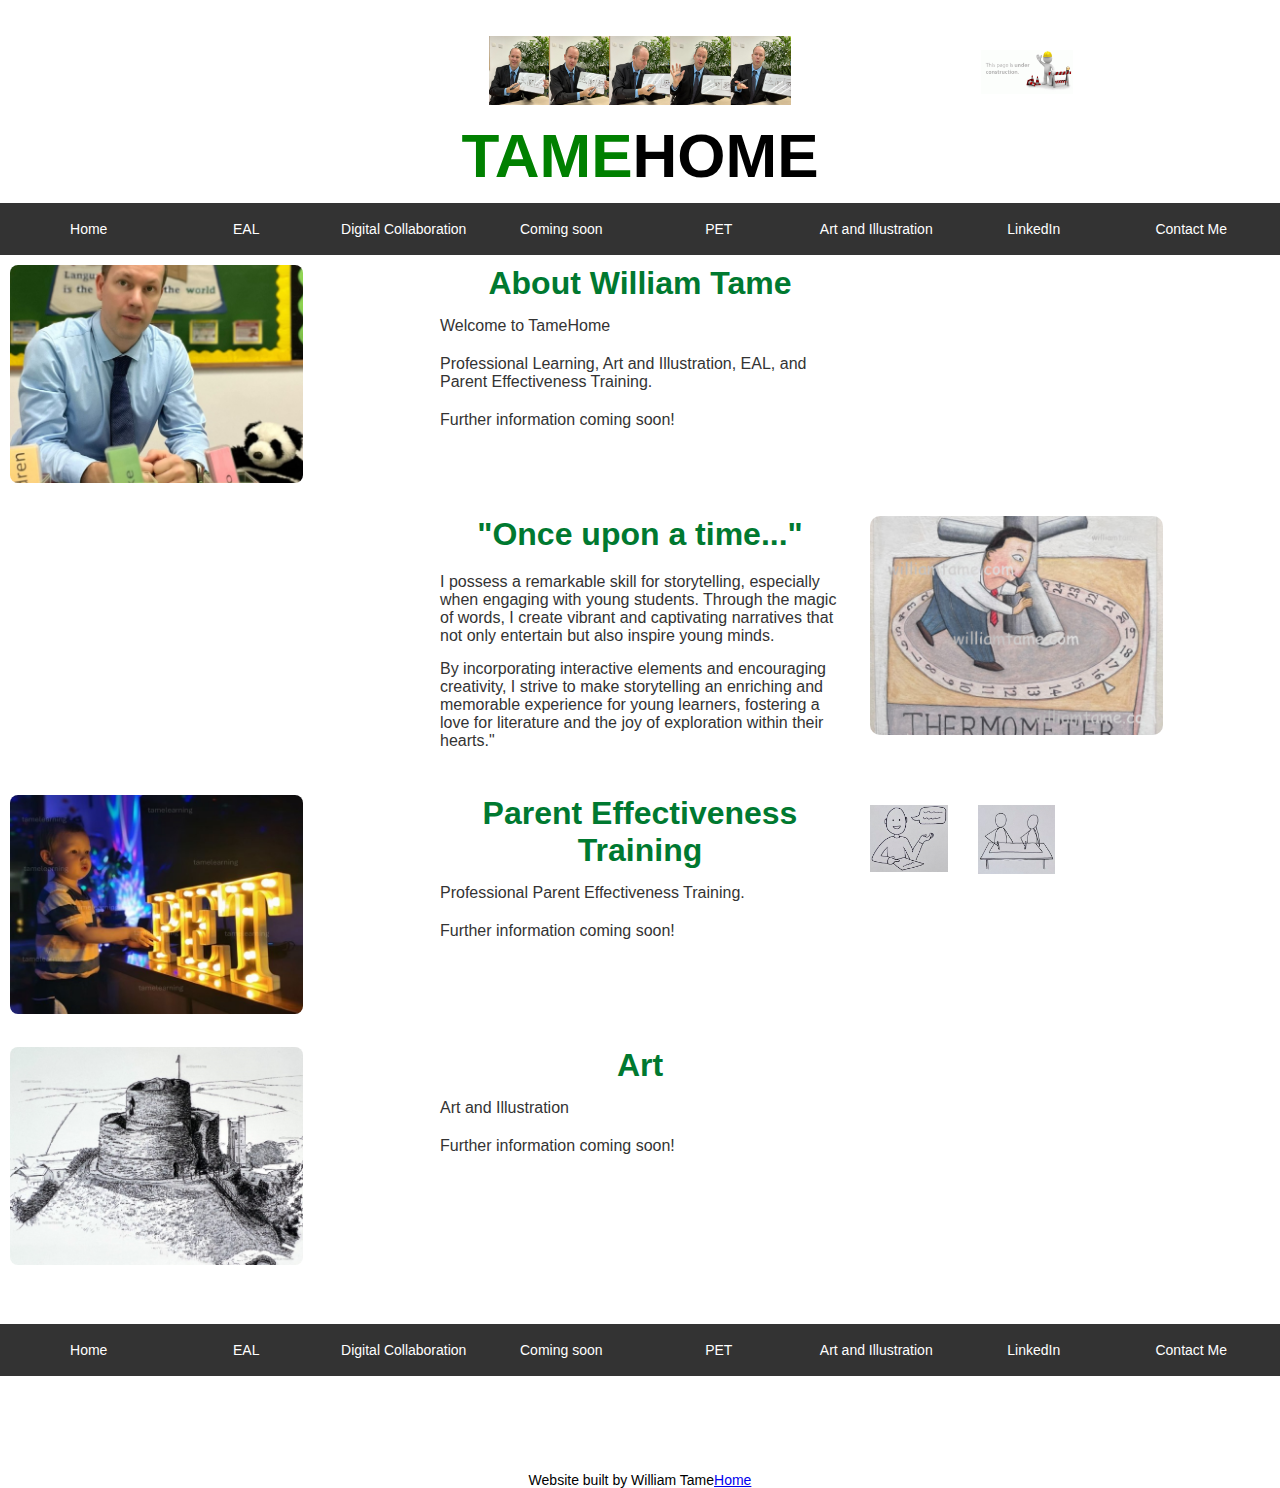
==== index.html @ 010ba0e1 "commit main" ====
<!DOCTYPE html>
<html lang="en">
<head>
  <meta name="viewport" content="width=device-width, initial-scale=1.0">
  <link rel="stylesheet" href="styles.css">
  <title>TameHome</title>
</head>
<body>
  <div class="container">
<p class="page-heading">Welcome</p>
    <div class="grid-container">

      <!-- Image covering three columns -->
      <div class="grid-item image-item1">
      <img src="images/Tame storytelling 1.png" alt="William Tame logo">
      </div>
      
      <!-- Image covering two columns -->
      <div class="grid-item image-item2">
        <img src="images/page under construction 2.gif" alt="Image Description">
      </div>

      <!-- Merged text covering three columns -->
        <div class="grid-item text-mergetitle">
            <p data-first-four="TAME" data-last-four="HOME" class="colorful-text"></p>
          </div>
      </div>
    </div>

    <nav class="navbar">
      <a href="#">Home</a>
      <a href="https://tamelearning.com">EAL</a>
      <a href="https://tamelearning.com">Digital Collaboration</a>
      <a href="#">Coming soon</a>
      <a href="https://tamehome.com/pet.html">PET</a>
      <a href="https://williamtame.com">Art and Illustration</a>
      <a href="https://www.linkedin.com/in/william-tame-b440451b2/">LinkedIn</a>
      <a href="#">Contact Me</a>
    </nav>

<div class="second-grid-container">

        <!-- Image covering the first three columns -->
  <div class="grid-item image-cover" style="grid-column: span 3;">
    <img src="images/tamepuppet2.JPG" alt="Image Description">
</div>

  <!-- New grid item for heading and paragraph -->
  <div class="grid-item text-content">
  <h2>About William Tame</h2>
    <p>Welcome to TameHome</p>
    <p>Professional Learning, Art and Illustration, EAL, and Parent Effectiveness Training.</p>
    <p>Further information coming soon!</p>
  </div>

  <!-- New grid item for paragraph spanning items 9 to 13 -->
  <div class="grid-item text-content2">
    <h2>"Once upon a time..."</h2>
    <p>I possess a remarkable skill for storytelling, especially when engaging with young students. Through the magic of words, I create vibrant and captivating narratives that not only entertain but also inspire young minds.</p>
    <p>By incorporating interactive elements and encouraging creativity, I strive to make storytelling an enriching and memorable experience for young learners, fostering a love for literature and the joy of exploration within their hearts."</p>
  </div>
  <!-- Merged grid item for image in items 14, 15, and 16 -->
    <div class="grid-item merged-image" style="grid-column: span 3;">
    <img src="images/sample thermometer.png" alt="Merged Image">
    </div>

              <!-- Image covering the first three columns -->
    <div class="grid-item image-cover" style="grid-column: span 3;">
        <img src="images/PET glow with text.jpg" alt="Image Description">
    </div>
        <!-- New grid item for heading and paragraph -->
    <div class="grid-item text-content">
        <h2>Parent Effectiveness Training</h2>
          <p>Professional Parent Effectiveness Training.</p>
          <p>Further information coming soon!</p>
    </div>

      <div class="grid-item small-image"><a href="https://williamtame.com"><img src="images/image 4.png" alt="Small Image 1"></a></div>
      <div class="grid-item small-image"><a href="https://williamtame.com"><img src="images/image 1.png" alt="Small Image 1"></a></div>

        <!-- Image covering the first three columns -->
        <div class="grid-item image-cover" style="grid-column: span 3;">
            <img src="images/Castle 1.jpg" alt="Castle 1">
        </div>
          <!-- New grid item for heading and paragraph -->
        <div class="grid-item text-content">
          <h2>Art</h2>
            <p>Art and Illustration</p>
            <p>Further information coming soon!</p>
        </div>
        
      <div class="grid-item">Item 50</div>
      <div class="grid-item">Item 51</div>
      <div class="grid-item">Item 52</div>
      <div class="grid-item">Item 53</div>
      <div class="grid-item">Item 54</div>
      <div class="grid-item">Item 55</div>
      <div class="grid-item">Item 56</div>
      <div class="grid-item">Item 57</div>
      <div class="grid-item">Item 21</div>
      <div class="grid-item">Item 22</div>
      <div class="grid-item">Item 23</div>
      <div class="grid-item">Item 24</div>

      <!-- Continue with more grid items below the navigation bar -->
    </div>

  <nav class="bottomnavbar">
    <a href="#">Home</a>
    <a href="https://tamelearning.com">EAL</a>
    <a href="https://tamelearning.com">Digital Collaboration</a>
    <a href="#">Coming soon</a>
    <a href="https://tamehome.com/pet.html">PET</a>
    <a href="https://williamtame.com">Art and Illustration</a>
    <a href="https://www.linkedin.com/in/william-tame-b440451b2/">LinkedIn</a>
    <a href="#">Contact Me</a>
  </nav>

  <div class="third-grid-container">
    <div class="grid-item">Item 74</div>
    <div class="grid-item">Item 75</div>
    <div class="grid-item">Item 76</div>
    <div class="grid-item">Item 77</div>
    <div class="grid-item">Item 78</div>
    <div class="grid-item">Item 79</div>
    <div class="grid-item">Item 80</div>
    <div class="grid-item">Item 81</div>
    <div class="grid-item">Item 21</div>
    <div class="grid-item">Item 22</div>
    <div class="grid-item">Item 23</div>
    <div class="grid-item">Item 24</div>
  </div>
  <div class="organisation">
    <P>Website built by William Tame<a href="https://tamehome.com">Home</a></P>
  </div>
</div>

</body>
</html>
---- styles.css ----
*{
    margin: 0;
    padding: 0;
    box-sizing: border-box;
  }
  
  body {
    font-family: Arial, sans-serif;
    font-size: 14px;
    margin: 0;
    padding: 0;
  }
  
  @media only screen and (max-width: 600px) {
    .container {
      grid-template-columns: repeat(12, minmax(0, 1fr));
    }
  }
  
  .container {
    max-width: 90%;
    margin: 0 auto;
    margin-bottom: 10px;
    justify-content: center; /* Ensure the grid content is centered horizontally */
  }
  
  .grid-container {
    display: grid;
    grid-template-columns: repeat(12, minmax(0, 1fr)); /* Change to twelve columns */
    gap: 10px;
  }
  
  .page-heading {
    margin-top: 20px;
    text-align: center;
    color: #ffffff;
  }
  
  .colorful-text::before {
    content: attr(data-first-four);
    color: green;
  }
  
  .colorful-text::after {
    content: attr(data-last-four);
    color: black;
  }
  

  .grid-item1 {
    background-color: #ffffff;
    padding: 4px;
    text-align: center;
  }
  
  .image-item1 {
    grid-column: 5 / span 4;
    text-align: center;
  }
  
  .grid-item2 {
    background-color: #ffffff;
    padding: 4px;
    text-align: center;
  }
  
  .image-item2 {
    grid-column: 10 / span 2;
    display: flex;
    justify-content: center; /* Center the content horizontally */
    align-items: center; /* Center the content vertically */
  }
  
  .image-item1 img {
    width: 80%; /* Set the image width to 100% of its container */
    max-width: 100%; /* Ensure the image doesn't exceed its original size */
    height: auto; /* Maintain the aspect ratio */
  }
  
  .image-item2 img {
    width: 50%; /* Set the image width to 100% of its container */
    max-width: 100%; /* Ensure the image doesn't exceed its original size */
    height: auto; /* Maintain the aspect ratio */
  }
  
  
  .text-mergetitle {
    grid-column: 5 / span 4; /* Make the text grid item span columns 5 to 8 */
    font-weight: bolder;
    font-size: 62px;
    text-align: center;
    color: #007930;
    margin-top: 2px;
    margin-bottom: 2px;
  }
  
  @media only screen and (max-width: 600px) {
    .navbar, .bottomnavbar {
      flex-direction: column;
      align-items: center;
    }
  
    .navbar a, .bottomnavbar a {
      flex: none;
      width: 100%;
    }
  }
  
  .navbar {
    display: flex;
    justify-content: center;
    flex-wrap: wrap;
    background-color: #333;
    padding: 10px;
  }
  
  .navbar a {
    flex: 1;
    text-align: center;
    color: white;
    text-decoration: none;
    padding: 8px 16px;
    border-radius: 4px;
    transition: background-color 0.3s;
  }
  
  .navbar a:hover {
    background-color: #00dd42e0;
  }
  
  /* Add this CSS for the second grid-container with eight columns */
  .second-grid-container {
    display: grid;
    grid-template-columns: repeat(12, minmax(0, 1fr));
    gap: 10px;
  }
  
  /* Apply styles to the grid items within the second grid-container */
  .second-grid-container .grid-item {
    background-color: #ffffff;
    padding: 10px;
    text-align: center;
    color: #ffffff;
  }
  
  .image-cover {
    grid-column: 2 / span 4; /* Make the image grid item span four columns */
    grid-row: span 1; /* Make the image grid item span three rows */
  }
  
  .image-cover img {
    width: 100%; /* Make the image fill the entire width of its container */
    height: auto; /* Maintain the image's aspect ratio */
    border-radius: 8px; /* Optional: Add border-radius for rounded corners */
  }
  
  .text-content {
    grid-column: 5 / span 4; /* Make the text grid item span columns 4 to 8 */
    grid-row: span 1; /* You can adjust the number of rows as needed */
    padding: 10px; /* Add padding for better aesthetics */
    background-color: #ffffff; /* Example background color, customize as needed */
    text-align:center;
  }
  
  .text-content h2 {
    font-size: 32px;
    font-weight: bolder;
    margin-bottom: 10px;
    color: #007930;
    margin-bottom: 15px;
  }
  
  .text-content p {
    font-size: 16px; /* Example font size, customize as needed */
    color: #333; /* Example text color, customize as needed */
    margin-bottom: 20px;
    text-align: left;
  }
  
  /* Media query for smaller screens */
  @media only screen and (max-width: 600px) {
    .text-content p {
      font-size: 12px; /* Adjust the font size for smaller screens */
    }
  }
  
  /* Add additional styles as needed for the second grid items */
  
  
  .text-content2 {
    grid-column: 5 / span 4; /* Make the text grid item span columns 4 to 8 */
    grid-row: span 1; /* You can adjust the number of rows as needed */
    padding: 10px; /* Add padding for better aesthetics */
    background-color: #ffffff; /* Example background color, customize as needed */
    text-align:center;
  }
  
  .text-content2 h2 {
    font-size: 32px;
    font-weight: bolder;
    margin-bottom: 10px;
    color: #007930;
    margin-bottom: 20px;
  }
  
  .text-content2 p {
    font-size: 16px; /* Example font size, customize as needed */
    color: #333; /* Example text color, customize as needed */
    margin-bottom: 15px;
    text-align: left;
  }
  
  /* Media query for smaller screens */
  @media only screen and (max-width: 600px) {
    .text-content2 p {
      font-size: 12px; /* Adjust the font size for smaller screens */
    }
  }
  
  
  .second-grid-container .grid-item.merged-image {
    grid-column: span 3; /* Make the merged item span three columns */
    /* Additional styling if needed */
  }
  
  .second-grid-container .grid-item.merged-image img {
    width: 100%; /* Make the image fill its container */
    height: auto; /* Maintain aspect ratio */
    border-radius: 10px;
    /* Additional styling if needed */
  }

  
  /* Small images in the second grid */
  .second-grid-container .small-image {
    width: 100%;
    margin: 10px 0; /* Adjust the margin as needed */
  }
  
  .second-grid-container .small-image img {
    width: 100%;
    height: auto;
    transition: transform 0.3s ease; /* Add a smooth transition effect */
  }
  
  .second-grid-container .small-image img:hover {
    transform: scale(1.2);
    border-radius: 10px;
    /* Add any additional styling for the hover effect */
  }
  
  /* Image spanning grid items 66 to 73 */
  .second-grid-container .spanned-image {
    grid-column: span 12; /* Span across 8 columns */
  }
  
  .second-grid-container .spanned-image img {
    width: 100%;
    height: auto;
    /* Add any additional styling as needed */
  }
  
  
  .bottomnavbar {
    display: flex;
    justify-content: center;
    flex-wrap: wrap;
    background-color: #333;
    padding: 10px;
    margin-bottom: 50px;
  }
  
  .bottomnavbar a {
    flex: 1;
    text-align: center;
    color: white;
    text-decoration: none;
    padding: 8px 16px;
    border-radius: 4px;
    transition: background-color 0.3s;
  }
  
  .bottomnavbar a:hover {
    background-color: #00dd42e0;
  }
  
  /* Add this CSS for the second grid-container with eight columns */
  .third-grid-container {
    display: grid;
    grid-template-columns: repeat(12, minmax(0, 1fr));
    gap: 20px;
  }
  
  /* Apply styles to the grid items within the second grid-container */
  .third-grid-container .grid-item {
    background-color: #ffffff;
    padding: 10px;
    text-align: center;
    color: #ffffff;
  }
  
  .organisation{
    text-align: center;
    color: black;
    margin-top: 10px;
  }
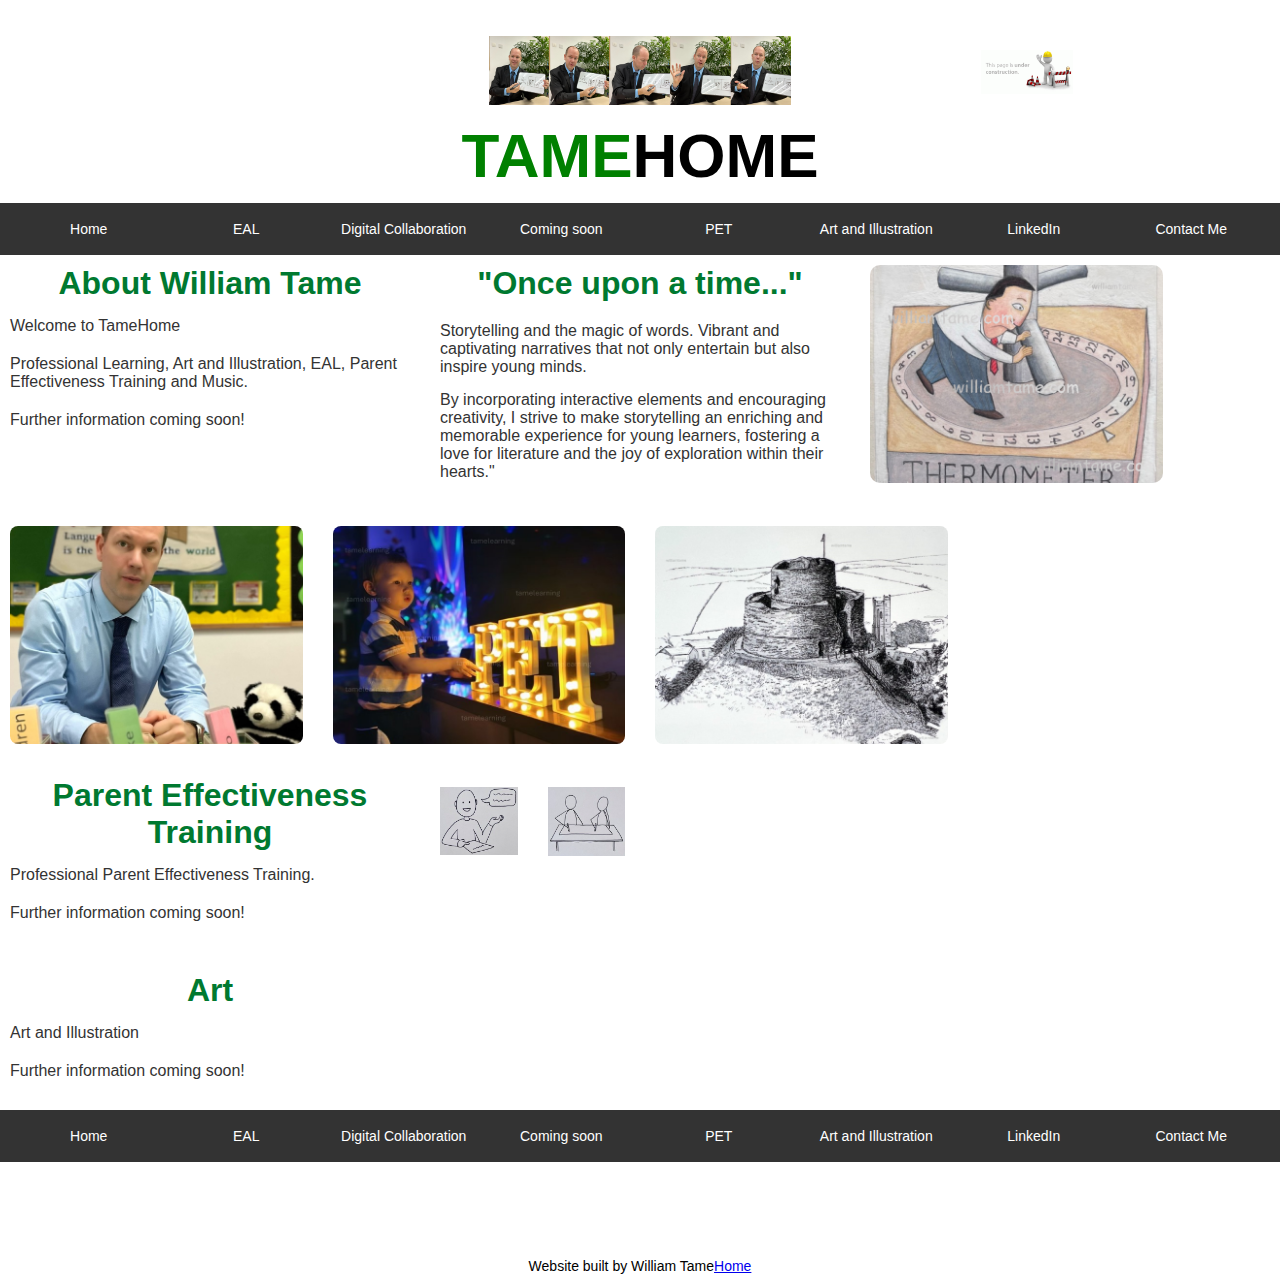
==== commit fa82aaa8: "commit all" ====
--- a/index.html
+++ b/index.html
@@ -38,6 +38,8 @@
       <a href="#">Contact Me</a>
     </nav>
 
+
+    
 <div class="second-grid-container">
 
         <!-- Image covering the first three columns -->
@@ -49,14 +51,14 @@
   <div class="grid-item text-content">
   <h2>About William Tame</h2>
     <p>Welcome to TameHome</p>
-    <p>Professional Learning, Art and Illustration, EAL, and Parent Effectiveness Training.</p>
+    <p>Professional Learning, Art and Illustration, EAL, Parent Effectiveness Training and Music.</p>
     <p>Further information coming soon!</p>
   </div>
 
   <!-- New grid item for paragraph spanning items 9 to 13 -->
   <div class="grid-item text-content2">
     <h2>"Once upon a time..."</h2>
-    <p>I possess a remarkable skill for storytelling, especially when engaging with young students. Through the magic of words, I create vibrant and captivating narratives that not only entertain but also inspire young minds.</p>
+    <p>Storytelling and the magic of words. Vibrant and captivating narratives that not only entertain but also inspire young minds.</p>
     <p>By incorporating interactive elements and encouraging creativity, I strive to make storytelling an enriching and memorable experience for young learners, fostering a love for literature and the joy of exploration within their hearts."</p>
   </div>
   <!-- Merged grid item for image in items 14, 15, and 16 -->
@@ -88,19 +90,6 @@
             <p>Art and Illustration</p>
             <p>Further information coming soon!</p>
         </div>
-        
-      <div class="grid-item">Item 50</div>
-      <div class="grid-item">Item 51</div>
-      <div class="grid-item">Item 52</div>
-      <div class="grid-item">Item 53</div>
-      <div class="grid-item">Item 54</div>
-      <div class="grid-item">Item 55</div>
-      <div class="grid-item">Item 56</div>
-      <div class="grid-item">Item 57</div>
-      <div class="grid-item">Item 21</div>
-      <div class="grid-item">Item 22</div>
-      <div class="grid-item">Item 23</div>
-      <div class="grid-item">Item 24</div>
 
       <!-- Continue with more grid items below the navigation bar -->
     </div>
--- a/styles.css
+++ b/styles.css
@@ -128,7 +128,7 @@
     background-color: #00dd42e0;
   }
   
-  /* Add this CSS for the second grid-container with eight columns */
+  /* Add this CSS for the second grid-container with twelve columns */
   .second-grid-container {
     display: grid;
     grid-template-columns: repeat(12, minmax(0, 1fr));
@@ -144,8 +144,8 @@
   }
   
   .image-cover {
-    grid-column: 2 / span 4; /* Make the image grid item span four columns */
-    grid-row: span 1; /* Make the image grid item span three rows */
+    grid-column: 1 / span 3; /* Make the image grid item span four columns */
+    grid-row: span 1 / 3; /* Make the image grid item span three rows */
   }
   
   .image-cover img {
@@ -155,7 +155,7 @@
   }
   
   .text-content {
-    grid-column: 5 / span 4; /* Make the text grid item span columns 4 to 8 */
+    grid-column: 1 / span 4; /* Make the text grid item span columns 4 to 8 */
     grid-row: span 1; /* You can adjust the number of rows as needed */
     padding: 10px; /* Add padding for better aesthetics */
     background-color: #ffffff; /* Example background color, customize as needed */
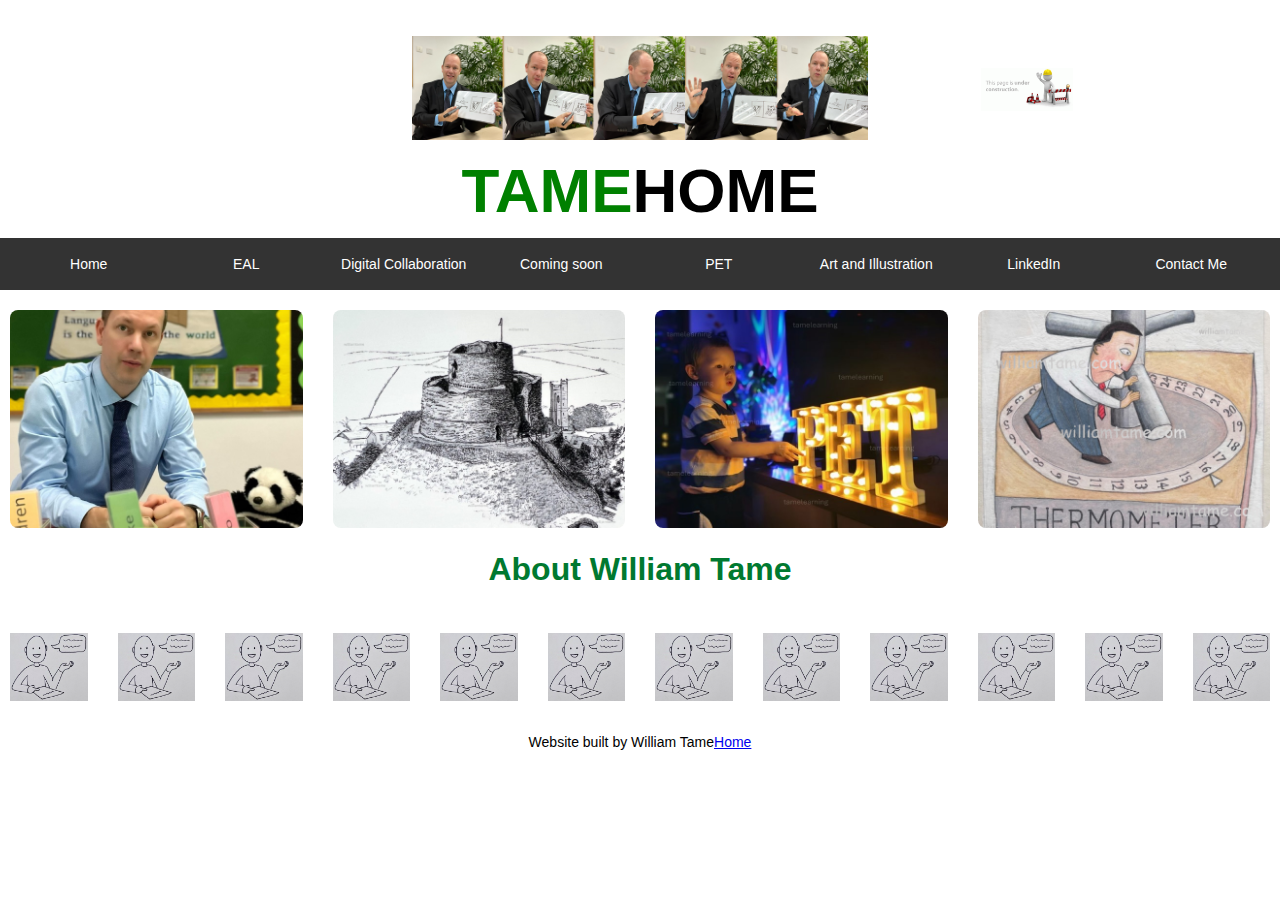
==== commit 98b511f0: "commit all" ====
--- a/index.html
+++ b/index.html
@@ -41,84 +41,50 @@
 
     
 <div class="second-grid-container">
-
-        <!-- Image covering the first three columns -->
+      <!-- Image covering columns 123-->
   <div class="grid-item image-cover" style="grid-column: span 3;">
     <img src="images/tamepuppet2.JPG" alt="Image Description">
+  </div>
+      <!-- Image covering columns 456-->
+  <div class="grid-item image-cover" style="grid-column: span 3;">
+    <img src="images/Castle 1.jpg" alt="Castle 1">
+  </div>
+      <!-- Image covering columns 789-->
+    <div class="grid-item image-cover" style="grid-column: span 3;">
+        <img src="images/PET glow with text.jpg" alt="Image Description">
+    </div>
+      <!-- Image covering columns 10,11 and 12-->
+      <div class="grid-item image-cover" style="grid-column: span 3;">
+        <img src="images/sample thermometer.png" alt="Merged Image">
+    </div>
+
 </div>
 
   <!-- New grid item for heading and paragraph -->
-  <div class="grid-item text-content">
+  <div class="grid-item text-contentme">
   <h2>About William Tame</h2>
-    <p>Welcome to TameHome</p>
-    <p>Professional Learning, Art and Illustration, EAL, Parent Effectiveness Training and Music.</p>
-    <p>Further information coming soon!</p>
   </div>
 
-  <!-- New grid item for paragraph spanning items 9 to 13 -->
-  <div class="grid-item text-content2">
-    <h2>"Once upon a time..."</h2>
-    <p>Storytelling and the magic of words. Vibrant and captivating narratives that not only entertain but also inspire young minds.</p>
-    <p>By incorporating interactive elements and encouraging creativity, I strive to make storytelling an enriching and memorable experience for young learners, fostering a love for literature and the joy of exploration within their hearts."</p>
+<div>
+  
+
+  <div class="second-grid-container">
+    <div class="grid-item small-image"><a href="https://williamtame.com"><img src="images/talk.png" alt="Small Image 1"></a></div>
+    <div class="grid-item small-image"><a href="https://williamtame.com"><img src="images/talk.png" alt="Small Image 1"></a></div>
+    <div class="grid-item small-image"><a href="https://williamtame.com"><img src="images/talk.png" alt="Small Image 1"></a></div>
+    <div class="grid-item small-image"><a href="https://williamtame.com"><img src="images/talk.png" alt="Small Image 1"></a></div>
+    <div class="grid-item small-image"><a href="https://williamtame.com"><img src="images/talk.png" alt="Small Image 1"></a></div>
+    <div class="grid-item small-image"><a href="https://williamtame.com"><img src="images/talk.png" alt="Small Image 1"></a></div>
+    <div class="grid-item small-image"><a href="https://williamtame.com"><img src="images/talk.png" alt="Small Image 1"></a></div>
+    <div class="grid-item small-image"><a href="https://williamtame.com"><img src="images/talk.png" alt="Small Image 1"></a></div>
+    <div class="grid-item small-image"><a href="https://williamtame.com"><img src="images/talk.png" alt="Small Image 1"></a></div>
+    <div class="grid-item small-image"><a href="https://williamtame.com"><img src="images/talk.png" alt="Small Image 1"></a></div>
+    <div class="grid-item small-image"><a href="https://williamtame.com"><img src="images/talk.png" alt="Small Image 1"></a></div>
+    <div class="grid-item small-image"><a href="https://williamtame.com"><img src="images/talk.png" alt="Small Image 1"></a></div>
   </div>
-  <!-- Merged grid item for image in items 14, 15, and 16 -->
-    <div class="grid-item merged-image" style="grid-column: span 3;">
-    <img src="images/sample thermometer.png" alt="Merged Image">
-    </div>
+  
 
-              <!-- Image covering the first three columns -->
-    <div class="grid-item image-cover" style="grid-column: span 3;">
-        <img src="images/PET glow with text.jpg" alt="Image Description">
-    </div>
-        <!-- New grid item for heading and paragraph -->
-    <div class="grid-item text-content">
-        <h2>Parent Effectiveness Training</h2>
-          <p>Professional Parent Effectiveness Training.</p>
-          <p>Further information coming soon!</p>
-    </div>
 
-      <div class="grid-item small-image"><a href="https://williamtame.com"><img src="images/image 4.png" alt="Small Image 1"></a></div>
-      <div class="grid-item small-image"><a href="https://williamtame.com"><img src="images/image 1.png" alt="Small Image 1"></a></div>
-
-        <!-- Image covering the first three columns -->
-        <div class="grid-item image-cover" style="grid-column: span 3;">
-            <img src="images/Castle 1.jpg" alt="Castle 1">
-        </div>
-          <!-- New grid item for heading and paragraph -->
-        <div class="grid-item text-content">
-          <h2>Art</h2>
-            <p>Art and Illustration</p>
-            <p>Further information coming soon!</p>
-        </div>
-
-      <!-- Continue with more grid items below the navigation bar -->
-    </div>
-
-  <nav class="bottomnavbar">
-    <a href="#">Home</a>
-    <a href="https://tamelearning.com">EAL</a>
-    <a href="https://tamelearning.com">Digital Collaboration</a>
-    <a href="#">Coming soon</a>
-    <a href="https://tamehome.com/pet.html">PET</a>
-    <a href="https://williamtame.com">Art and Illustration</a>
-    <a href="https://www.linkedin.com/in/william-tame-b440451b2/">LinkedIn</a>
-    <a href="#">Contact Me</a>
-  </nav>
-
-  <div class="third-grid-container">
-    <div class="grid-item">Item 74</div>
-    <div class="grid-item">Item 75</div>
-    <div class="grid-item">Item 76</div>
-    <div class="grid-item">Item 77</div>
-    <div class="grid-item">Item 78</div>
-    <div class="grid-item">Item 79</div>
-    <div class="grid-item">Item 80</div>
-    <div class="grid-item">Item 81</div>
-    <div class="grid-item">Item 21</div>
-    <div class="grid-item">Item 22</div>
-    <div class="grid-item">Item 23</div>
-    <div class="grid-item">Item 24</div>
-  </div>
   <div class="organisation">
     <P>Website built by William Tame<a href="https://tamehome.com">Home</a></P>
   </div>
--- a/styles.css
+++ b/styles.css
@@ -1,307 +1,213 @@
 *{
-    margin: 0;
-    padding: 0;
-    box-sizing: border-box;
+  margin: 0;
+  padding: 0;
+  box-sizing: border-box;
+}
+
+body {
+  font-family: Arial, sans-serif;
+  font-size: 14px;
+  margin: 0;
+  padding: 0;
+}
+
+@media only screen and (max-width: 600px) {
+  .container {
+    grid-template-columns: repeat(12, minmax(0, 1fr));
   }
-  
-  body {
-    font-family: Arial, sans-serif;
-    font-size: 14px;
-    margin: 0;
-    padding: 0;
+}
+
+.container {
+  max-width: 90%;
+  margin: 0 auto;
+  margin-bottom: 10px;
+  justify-content: center; /* Ensure the grid content is centered horizontally */
+}
+
+.grid-container {
+  display: grid;
+  grid-template-columns: repeat(12, minmax(0, 1fr)); /* Change to twelve columns */
+  gap: 10px;
+}
+
+.page-heading {
+  margin-top: 20px;
+  text-align: center;
+  color: #ffffff;
+}
+
+.colorful-text::before {
+  content: attr(data-first-four);
+  color: green;
+}
+
+.colorful-text::after {
+  content: attr(data-last-four);
+  color: black;
+}
+
+
+.grid-item1 {
+  background-color: #ffffff;
+  padding: 4px;
+  text-align: center;
+}
+
+.image-item1 {
+  grid-column: 4 / span 6;
+  text-align: center;
+}
+
+.grid-item2 {
+  background-color: #ffffff;
+  padding: 4px;
+  text-align: center;
+}
+
+.image-item2 {
+  grid-column: 10 / span 2;
+  display: flex;
+  justify-content: center; /* Center the content horizontally */
+  align-items: center; /* Center the content vertically */
+}
+
+.image-item1 img {
+  width: 80%; /* Set the image width to 100% of its container */
+  max-width: 100%; /* Ensure the image doesn't exceed its original size */
+  height: auto; /* Maintain the aspect ratio */
+}
+
+.image-item2 img {
+  width: 50%; /* Set the image width to 100% of its container */
+  max-width: 100%; /* Ensure the image doesn't exceed its original size */
+  height: auto; /* Maintain the aspect ratio */
+}
+
+.text-mergetitle {
+  grid-column: 5 / span 4; /* Make the text grid item span columns 5 to 8 */
+  font-weight: bolder;
+  font-size: 62px;
+  text-align: center;
+  color: #007930;
+  margin-top: 2px;
+  margin-bottom: 2px;
+}
+
+@media only screen and (max-width: 600px) {
+  .navbar, .bottomnavbar {
+    flex-direction: column;
+    align-items: center;
   }
-  
-  @media only screen and (max-width: 600px) {
-    .container {
-      grid-template-columns: repeat(12, minmax(0, 1fr));
-    }
+
+  .navbar a, .bottomnavbar a {
+    flex: none;
+    width: 100%;
   }
-  
-  .container {
-    max-width: 90%;
-    margin: 0 auto;
-    margin-bottom: 10px;
-    justify-content: center; /* Ensure the grid content is centered horizontally */
-  }
-  
-  .grid-container {
-    display: grid;
-    grid-template-columns: repeat(12, minmax(0, 1fr)); /* Change to twelve columns */
-    gap: 10px;
-  }
-  
-  .page-heading {
-    margin-top: 20px;
-    text-align: center;
-    color: #ffffff;
-  }
-  
-  .colorful-text::before {
-    content: attr(data-first-four);
-    color: green;
-  }
-  
-  .colorful-text::after {
-    content: attr(data-last-four);
-    color: black;
-  }
-  
-
-  .grid-item1 {
-    background-color: #ffffff;
-    padding: 4px;
-    text-align: center;
-  }
-  
-  .image-item1 {
-    grid-column: 5 / span 4;
-    text-align: center;
-  }
-  
-  .grid-item2 {
-    background-color: #ffffff;
-    padding: 4px;
-    text-align: center;
-  }
-  
-  .image-item2 {
-    grid-column: 10 / span 2;
-    display: flex;
-    justify-content: center; /* Center the content horizontally */
-    align-items: center; /* Center the content vertically */
-  }
-  
-  .image-item1 img {
-    width: 80%; /* Set the image width to 100% of its container */
-    max-width: 100%; /* Ensure the image doesn't exceed its original size */
-    height: auto; /* Maintain the aspect ratio */
-  }
-  
-  .image-item2 img {
-    width: 50%; /* Set the image width to 100% of its container */
-    max-width: 100%; /* Ensure the image doesn't exceed its original size */
-    height: auto; /* Maintain the aspect ratio */
-  }
-  
-  
-  .text-mergetitle {
-    grid-column: 5 / span 4; /* Make the text grid item span columns 5 to 8 */
-    font-weight: bolder;
-    font-size: 62px;
-    text-align: center;
-    color: #007930;
-    margin-top: 2px;
-    margin-bottom: 2px;
-  }
-  
-  @media only screen and (max-width: 600px) {
-    .navbar, .bottomnavbar {
-      flex-direction: column;
-      align-items: center;
-    }
-  
-    .navbar a, .bottomnavbar a {
-      flex: none;
-      width: 100%;
-    }
-  }
-  
-  .navbar {
-    display: flex;
-    justify-content: center;
-    flex-wrap: wrap;
-    background-color: #333;
-    padding: 10px;
-  }
-  
-  .navbar a {
-    flex: 1;
-    text-align: center;
-    color: white;
-    text-decoration: none;
-    padding: 8px 16px;
-    border-radius: 4px;
-    transition: background-color 0.3s;
-  }
-  
-  .navbar a:hover {
-    background-color: #00dd42e0;
-  }
-  
-  /* Add this CSS for the second grid-container with twelve columns */
-  .second-grid-container {
-    display: grid;
-    grid-template-columns: repeat(12, minmax(0, 1fr));
-    gap: 10px;
-  }
-  
-  /* Apply styles to the grid items within the second grid-container */
-  .second-grid-container .grid-item {
-    background-color: #ffffff;
-    padding: 10px;
-    text-align: center;
-    color: #ffffff;
-  }
-  
-  .image-cover {
-    grid-column: 1 / span 3; /* Make the image grid item span four columns */
-    grid-row: span 1 / 3; /* Make the image grid item span three rows */
-  }
-  
-  .image-cover img {
-    width: 100%; /* Make the image fill the entire width of its container */
-    height: auto; /* Maintain the image's aspect ratio */
-    border-radius: 8px; /* Optional: Add border-radius for rounded corners */
-  }
-  
-  .text-content {
-    grid-column: 1 / span 4; /* Make the text grid item span columns 4 to 8 */
-    grid-row: span 1; /* You can adjust the number of rows as needed */
-    padding: 10px; /* Add padding for better aesthetics */
-    background-color: #ffffff; /* Example background color, customize as needed */
-    text-align:center;
-  }
-  
-  .text-content h2 {
-    font-size: 32px;
-    font-weight: bolder;
-    margin-bottom: 10px;
-    color: #007930;
-    margin-bottom: 15px;
-  }
-  
-  .text-content p {
-    font-size: 16px; /* Example font size, customize as needed */
-    color: #333; /* Example text color, customize as needed */
-    margin-bottom: 20px;
-    text-align: left;
-  }
-  
-  /* Media query for smaller screens */
-  @media only screen and (max-width: 600px) {
-    .text-content p {
-      font-size: 12px; /* Adjust the font size for smaller screens */
-    }
-  }
-  
-  /* Add additional styles as needed for the second grid items */
-  
-  
-  .text-content2 {
-    grid-column: 5 / span 4; /* Make the text grid item span columns 4 to 8 */
-    grid-row: span 1; /* You can adjust the number of rows as needed */
-    padding: 10px; /* Add padding for better aesthetics */
-    background-color: #ffffff; /* Example background color, customize as needed */
-    text-align:center;
-  }
-  
-  .text-content2 h2 {
-    font-size: 32px;
-    font-weight: bolder;
-    margin-bottom: 10px;
-    color: #007930;
-    margin-bottom: 20px;
-  }
-  
-  .text-content2 p {
-    font-size: 16px; /* Example font size, customize as needed */
-    color: #333; /* Example text color, customize as needed */
-    margin-bottom: 15px;
-    text-align: left;
-  }
-  
-  /* Media query for smaller screens */
-  @media only screen and (max-width: 600px) {
-    .text-content2 p {
-      font-size: 12px; /* Adjust the font size for smaller screens */
-    }
-  }
-  
-  
-  .second-grid-container .grid-item.merged-image {
-    grid-column: span 3; /* Make the merged item span three columns */
-    /* Additional styling if needed */
-  }
-  
-  .second-grid-container .grid-item.merged-image img {
-    width: 100%; /* Make the image fill its container */
-    height: auto; /* Maintain aspect ratio */
-    border-radius: 10px;
-    /* Additional styling if needed */
-  }
-
-  
-  /* Small images in the second grid */
-  .second-grid-container .small-image {
-    width: 100%;
-    margin: 10px 0; /* Adjust the margin as needed */
-  }
-  
-  .second-grid-container .small-image img {
-    width: 100%;
-    height: auto;
-    transition: transform 0.3s ease; /* Add a smooth transition effect */
-  }
-  
-  .second-grid-container .small-image img:hover {
-    transform: scale(1.2);
-    border-radius: 10px;
-    /* Add any additional styling for the hover effect */
-  }
-  
-  /* Image spanning grid items 66 to 73 */
-  .second-grid-container .spanned-image {
-    grid-column: span 12; /* Span across 8 columns */
-  }
-  
-  .second-grid-container .spanned-image img {
-    width: 100%;
-    height: auto;
-    /* Add any additional styling as needed */
-  }
-  
-  
-  .bottomnavbar {
-    display: flex;
-    justify-content: center;
-    flex-wrap: wrap;
-    background-color: #333;
-    padding: 10px;
-    margin-bottom: 50px;
-  }
-  
-  .bottomnavbar a {
-    flex: 1;
-    text-align: center;
-    color: white;
-    text-decoration: none;
-    padding: 8px 16px;
-    border-radius: 4px;
-    transition: background-color 0.3s;
-  }
-  
-  .bottomnavbar a:hover {
-    background-color: #00dd42e0;
-  }
-  
-  /* Add this CSS for the second grid-container with eight columns */
-  .third-grid-container {
-    display: grid;
-    grid-template-columns: repeat(12, minmax(0, 1fr));
-    gap: 20px;
-  }
-  
-  /* Apply styles to the grid items within the second grid-container */
-  .third-grid-container .grid-item {
-    background-color: #ffffff;
-    padding: 10px;
-    text-align: center;
-    color: #ffffff;
-  }
-  
-  .organisation{
-    text-align: center;
-    color: black;
-    margin-top: 10px;
-  }
-  +}
+
+.navbar {
+  display: flex;
+  justify-content: center;
+  flex-wrap: wrap;
+  background-color: #333;
+  padding: 10px;
+}
+
+.navbar a {
+  flex: 1;
+  text-align: center;
+  color: white;
+  text-decoration: none;
+  padding: 8px 16px;
+  border-radius: 4px;
+  transition: background-color 0.3s;
+}
+
+.navbar a:hover {
+  background-color: #00dd42e0;
+}
+
+/* Add this CSS for the second grid-container with twelve columns */
+.second-grid-container {
+  display: grid;
+  grid-template-columns: repeat(12, minmax(0, 1fr));
+  gap: 10px;
+}
+
+/* Apply styles to the grid items within the second grid-container */
+.second-grid-container .grid-item {
+  background-color: #ffffff;
+  padding: 10px;
+  text-align: center;
+  color: #ffffff;
+}
+
+.image-cover {
+  grid-column: 1 / span 3; /* Make the image grid item span four columns */
+  grid-row: span 1 / 3; /* Make the image grid item span three rows */
+}
+
+.image-cover img {
+  width: 100%; /* Make the image fill the entire width of its container */
+  height: auto; /* Maintain the image's aspect ratio */
+  border-radius: 8px; /* Optional: Add border-radius for rounded corners */
+}
+
+/* Image spanning grid items 66 to 73 */
+.second-grid-container .spanned-image {
+  grid-column: span 12; /* Span across 8 columns */
+}
+
+.second-grid-container .spanned-image img {
+  width: 100%;
+  height: auto;
+  /* Add any additional styling as needed */
+}
+
+.text-contentme {
+  grid-column: 5 / span 4; /* Make the text grid item span columns 4 to 8 */
+  grid-row: span 1; /* You can adjust the number of rows as needed */
+  padding: 10px; /* Add padding for better aesthetics */
+  background-color: #ffffff; /* Example background color, customize as needed */
+  text-align:center;
+}
+
+.text-contentme h2 {
+  font-size: 32px;
+  font-weight: bolder;
+  margin-bottom: 10px;
+  color: #007930;
+  margin-bottom: 15px;
+}
+
+.text-contentme p {
+  font-size: 16px; /* Example font size, customize as needed */
+  color: #333; /* Example text color, customize as needed */
+  margin-bottom: 20px;
+  text-align: left;
+}
+
+/* Small images in the second grid */
+.second-grid-container .small-image {
+  width: 100%;
+  margin: 10px 0; /* Adjust the margin as needed */
+}
+
+.second-grid-container .small-image img {
+  width: 100%;
+  height: auto;
+  transition: transform 0.3s ease; /* Add a smooth transition effect */
+}
+
+.second-grid-container .small-image img:hover {
+  transform: scale(1.2);
+  border-radius: 10px;
+  /* Add any additional styling for the hover effect */
+}
+
+
+.organisation{
+  text-align: center;
+  color: black;
+  margin-top: 10px;
+}
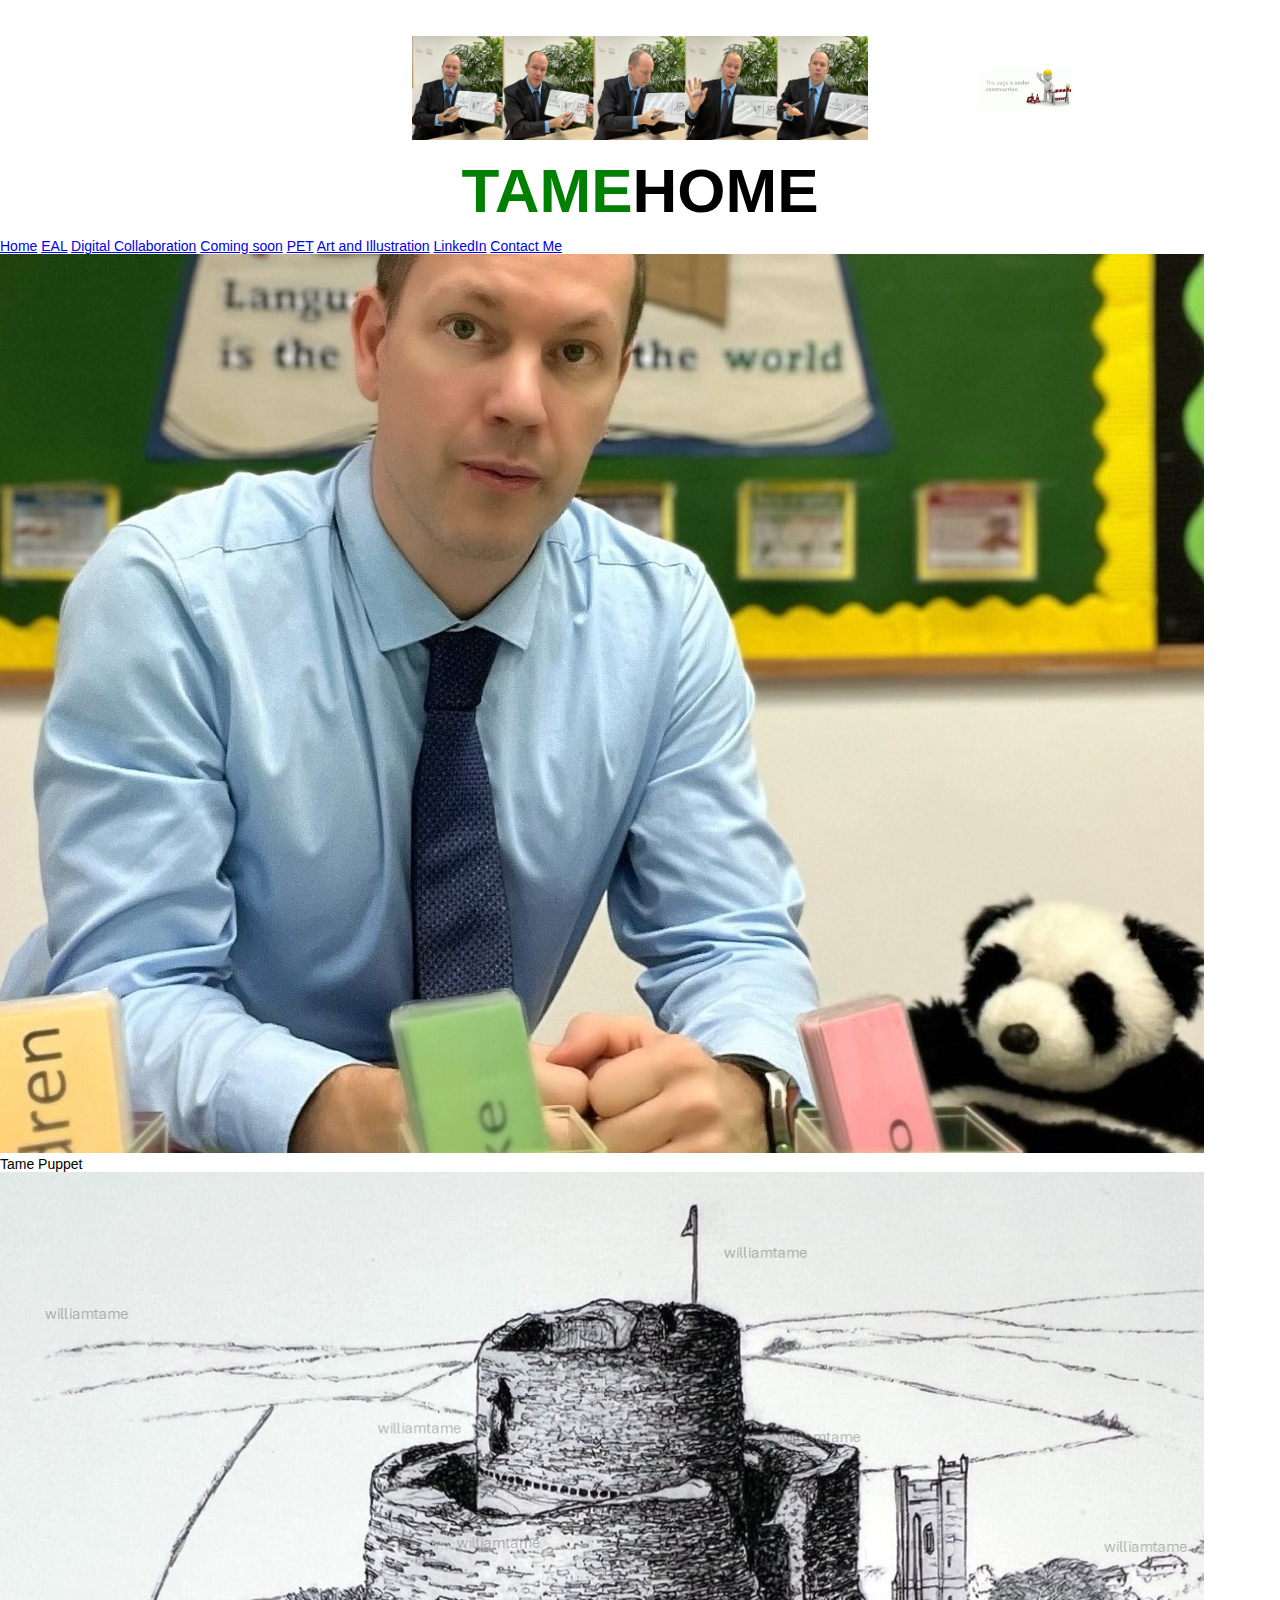
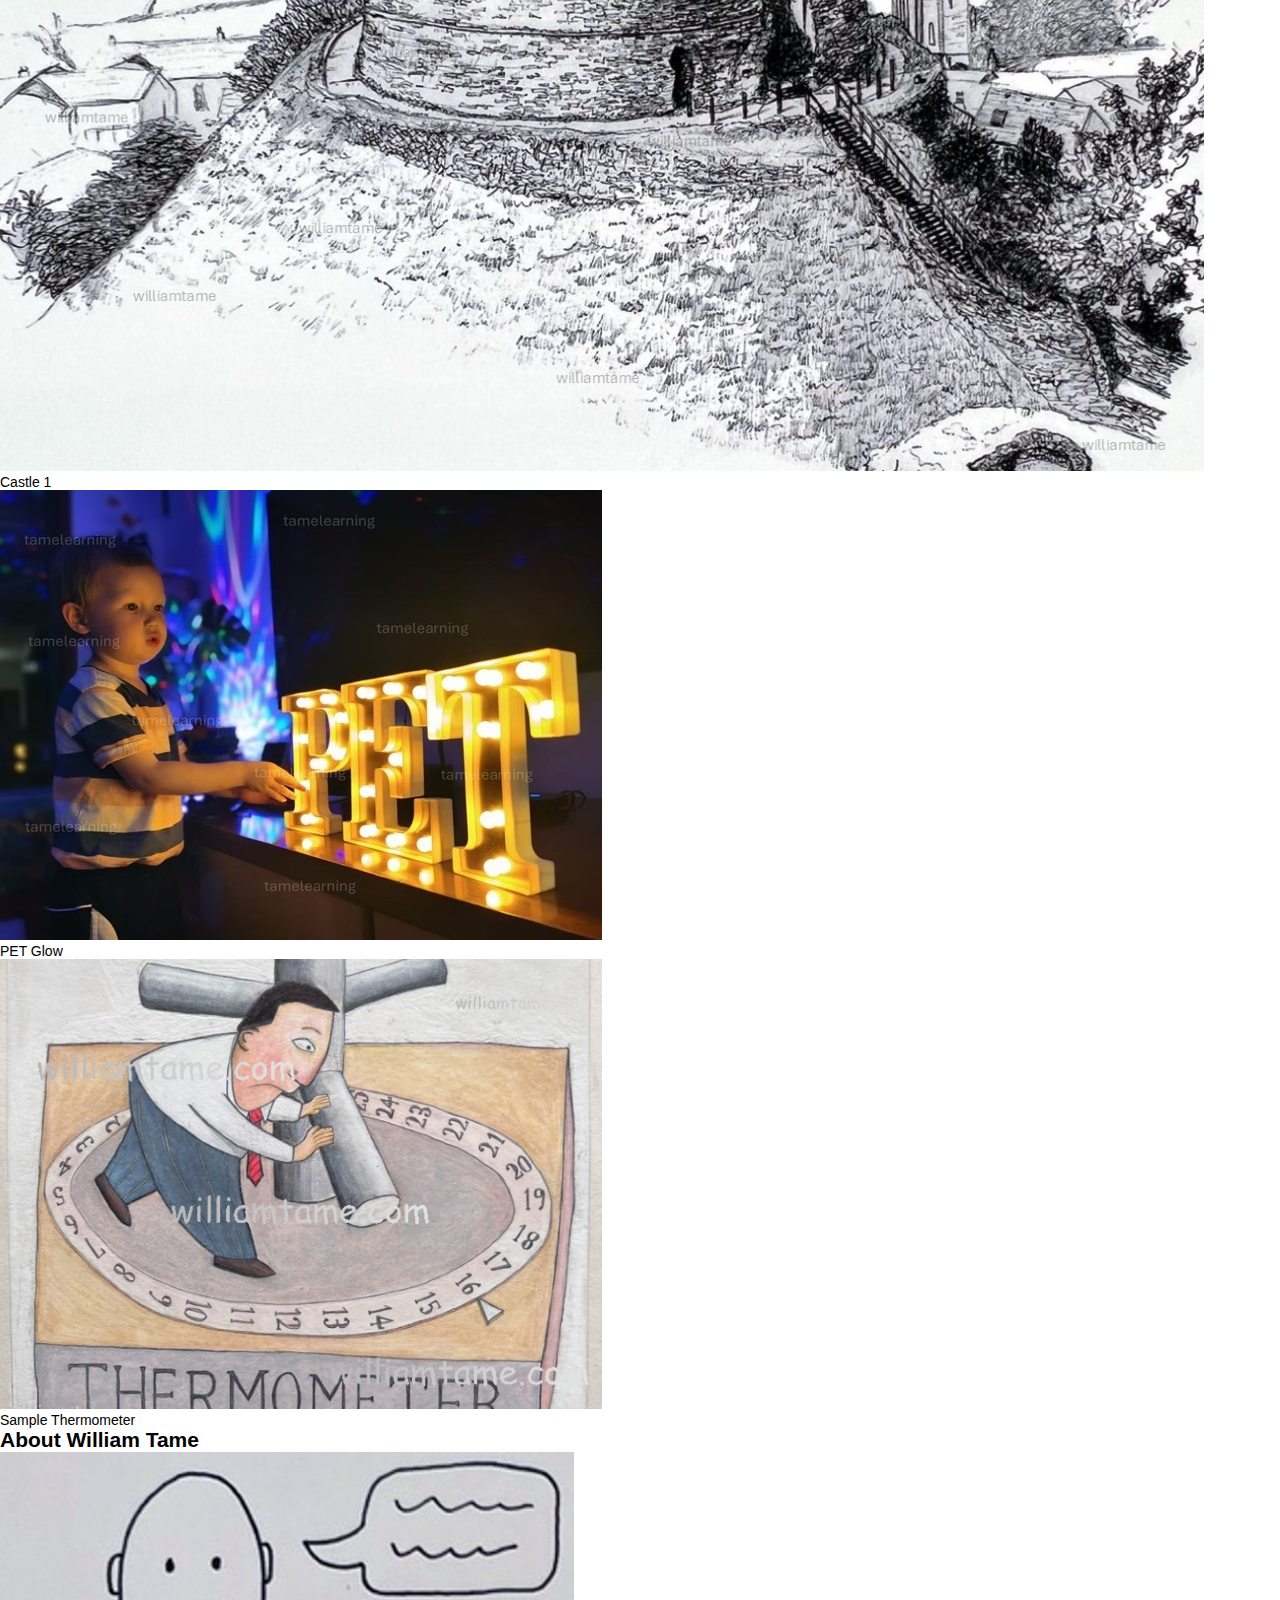
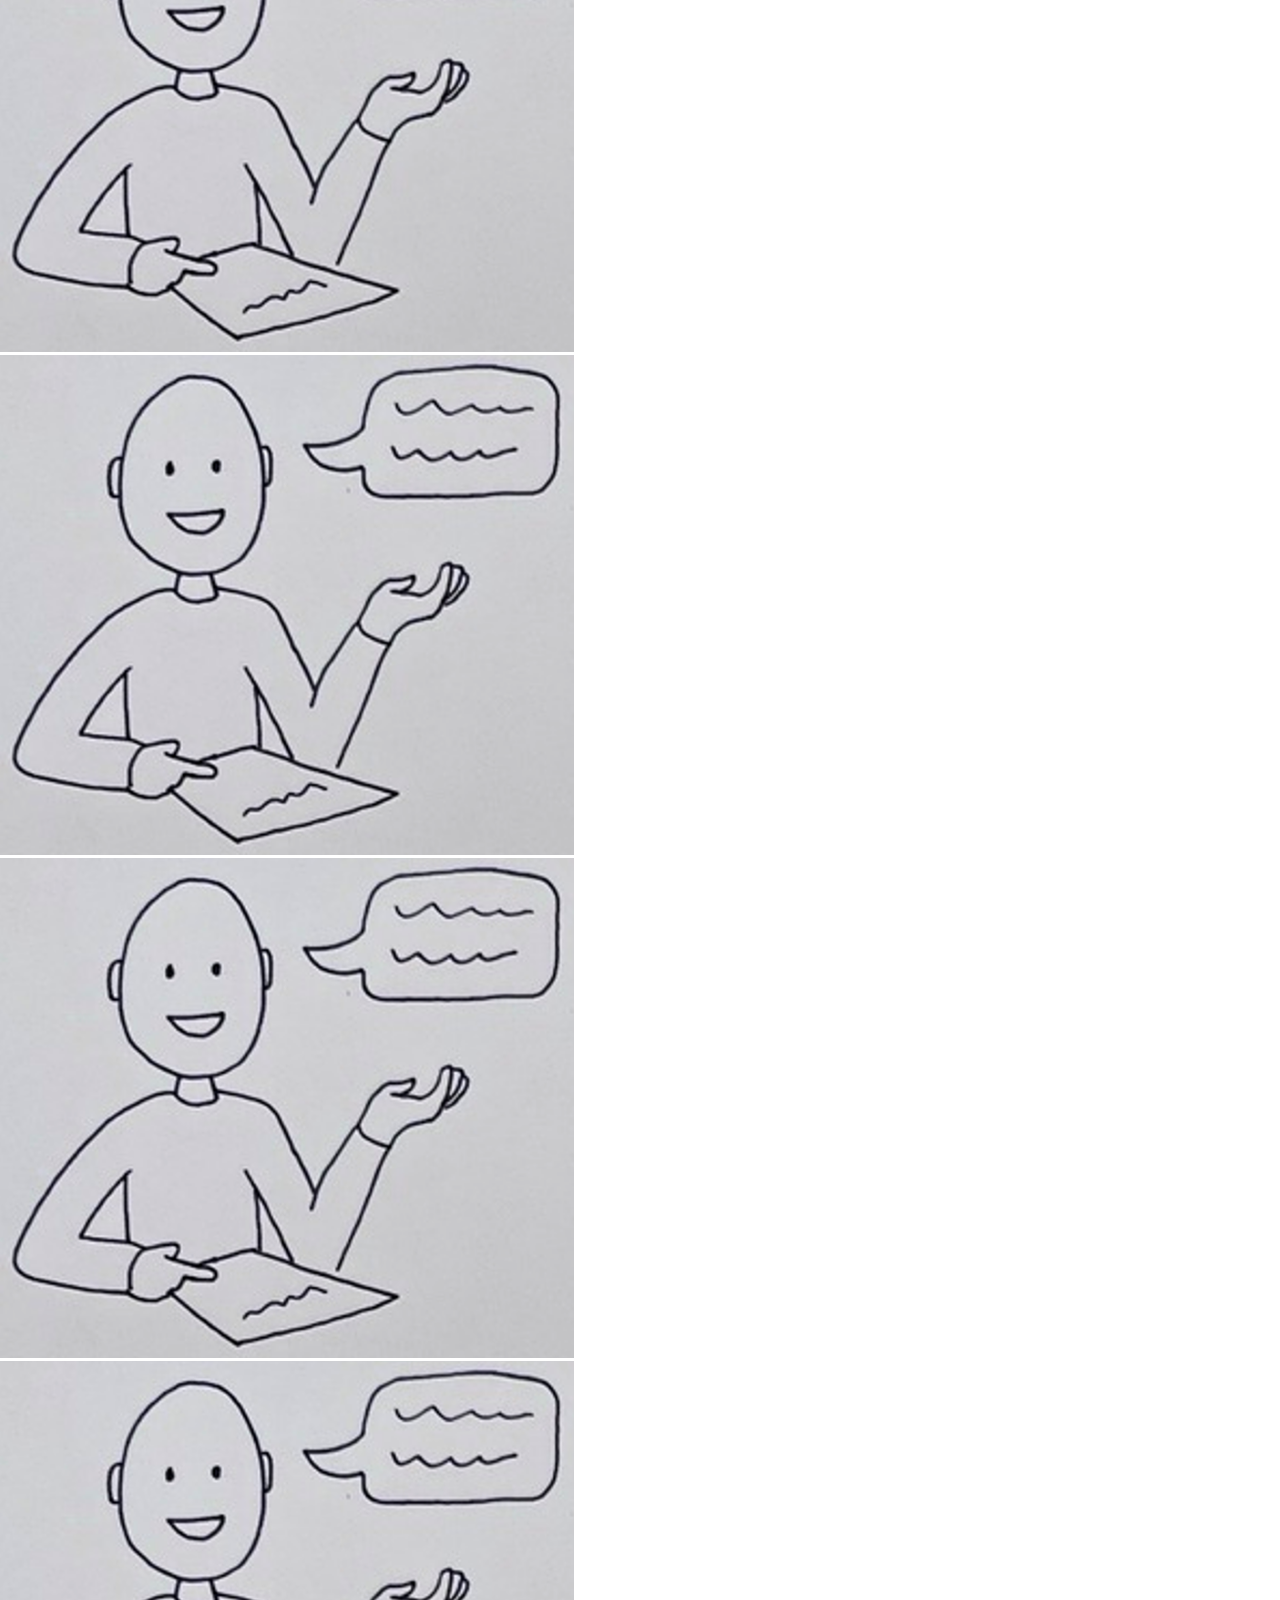
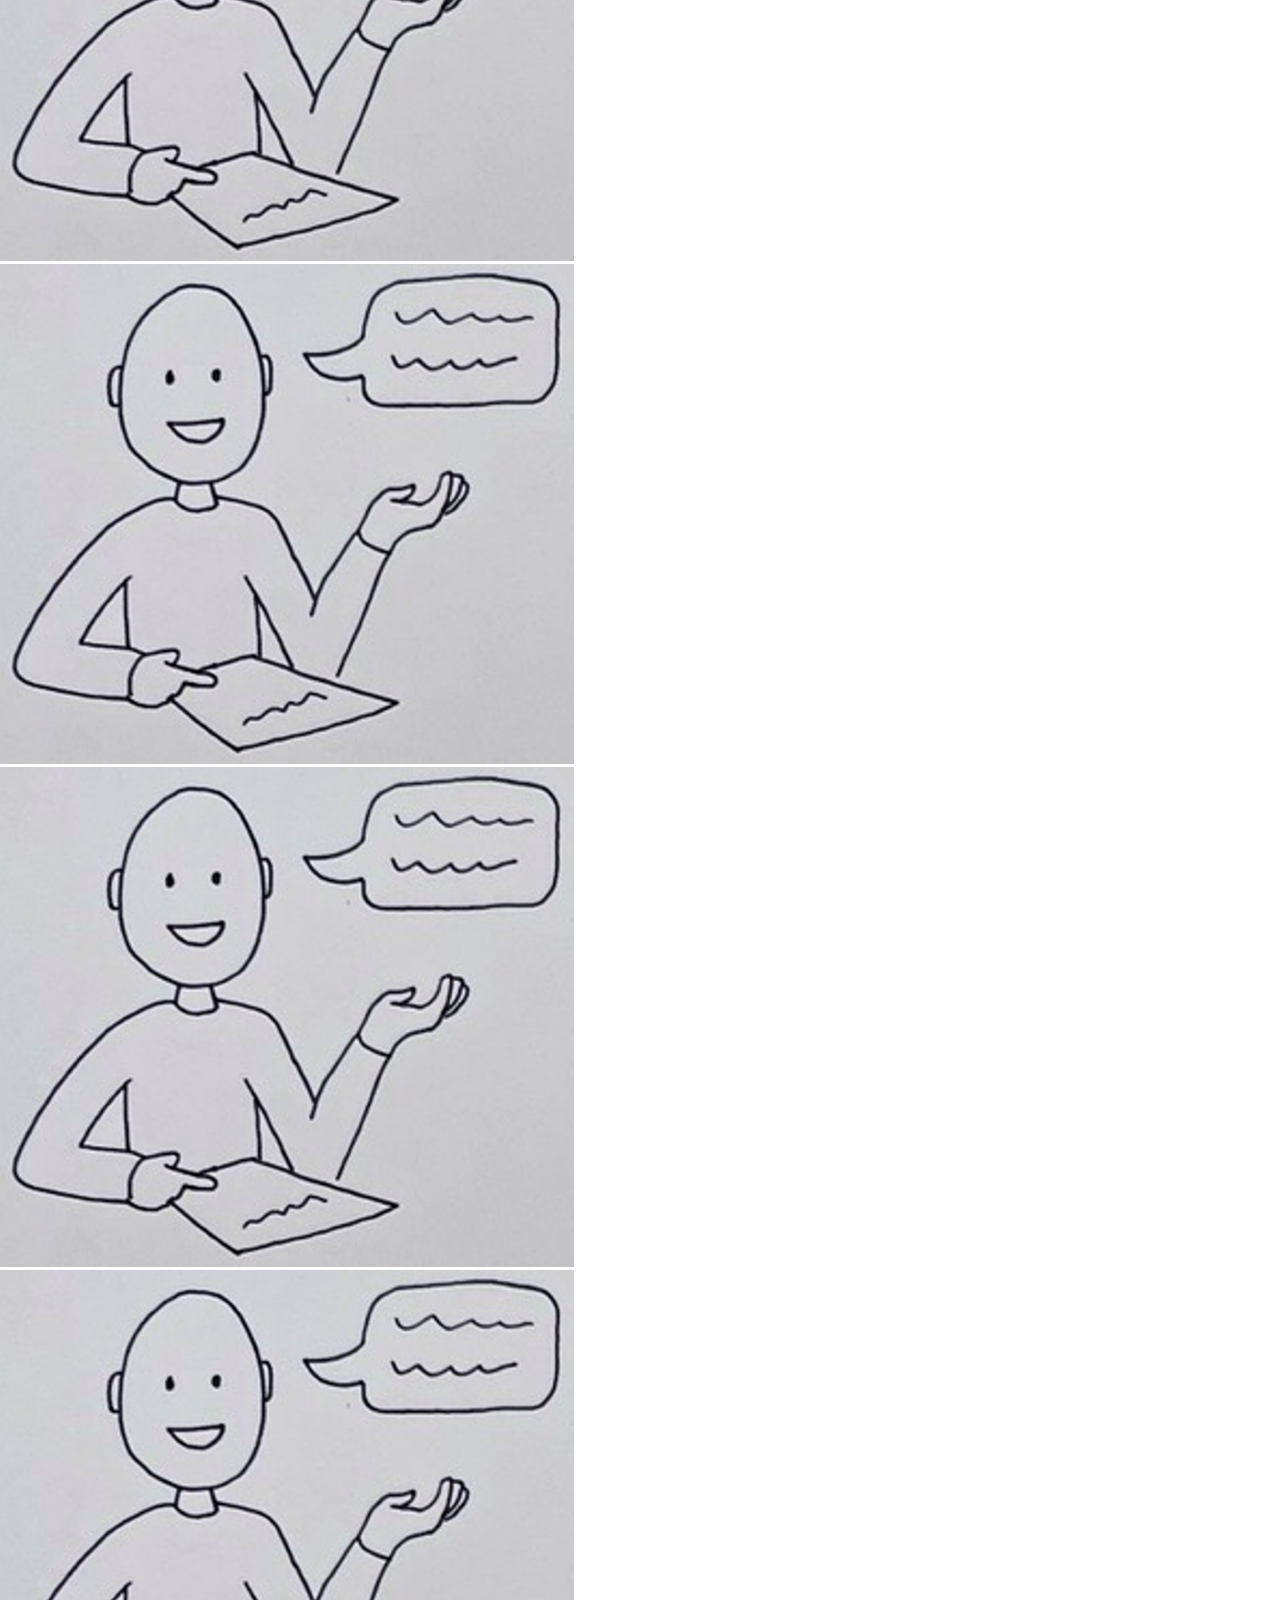
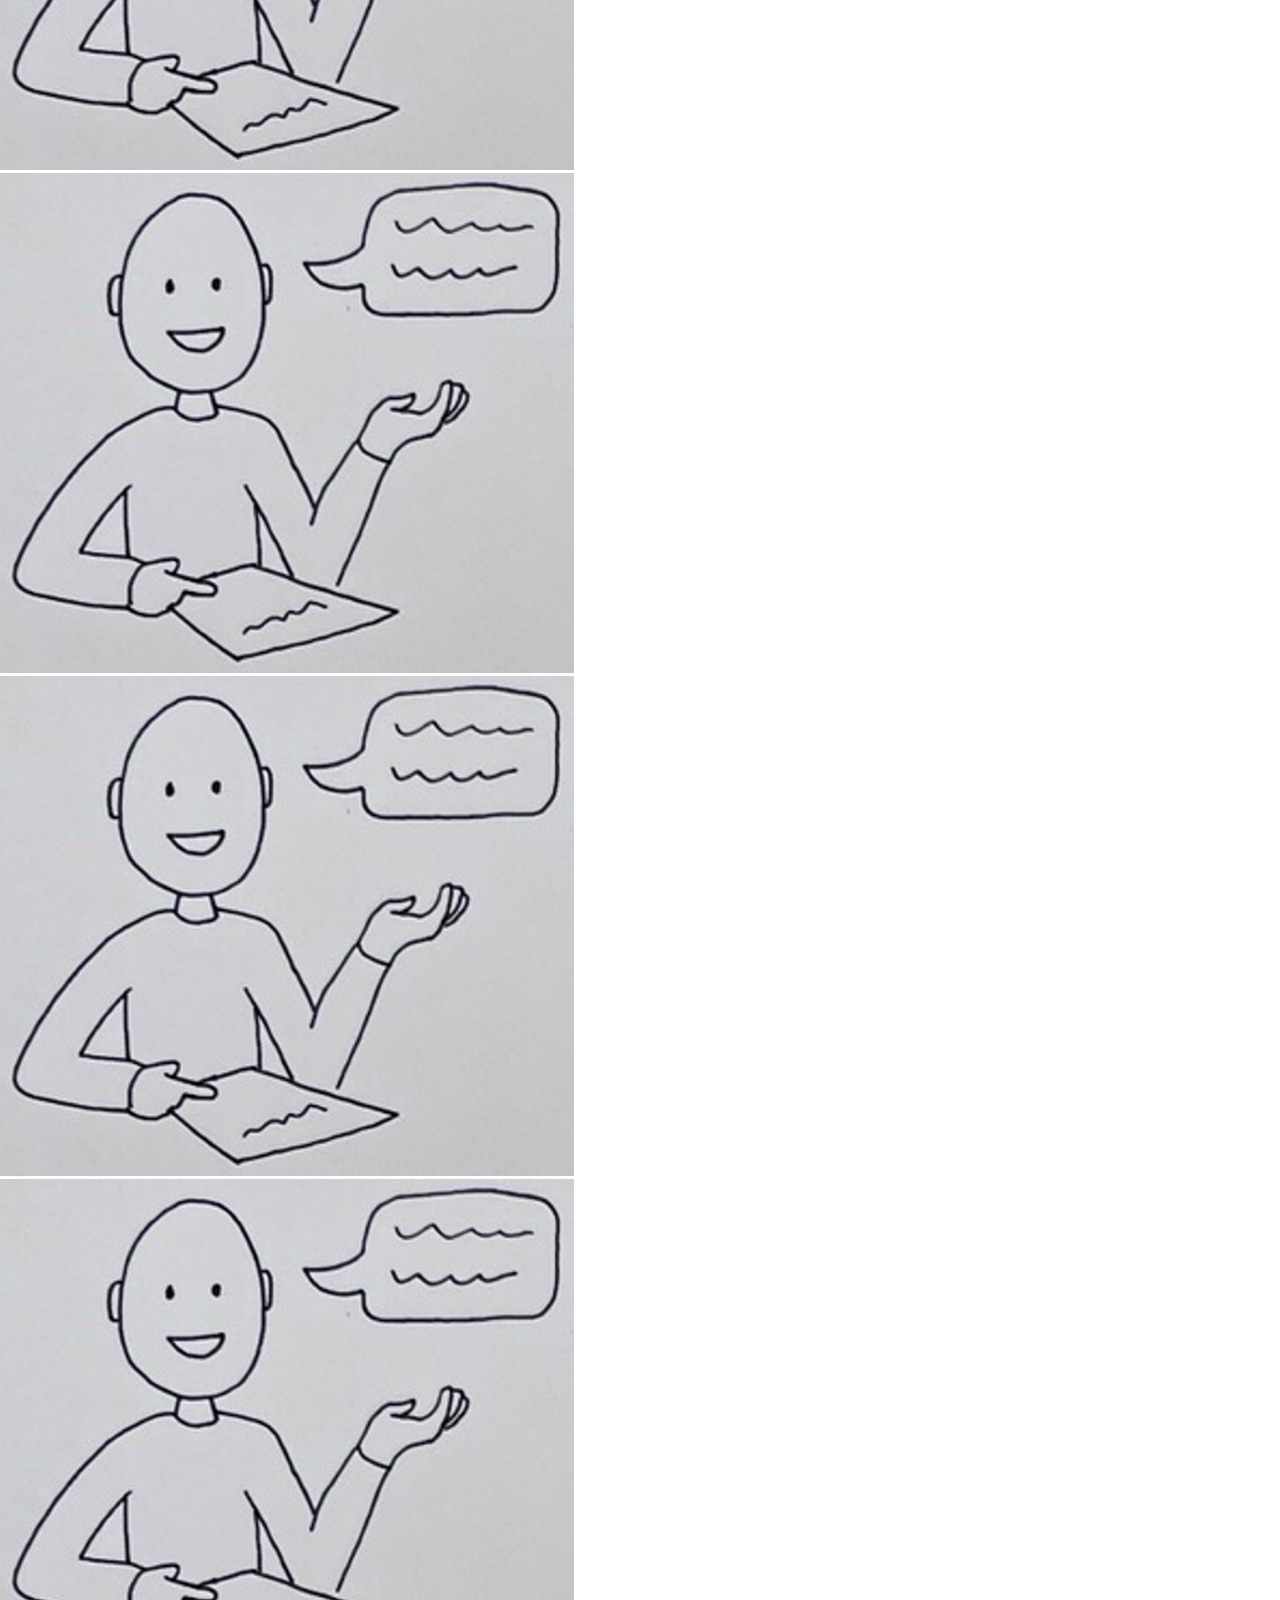
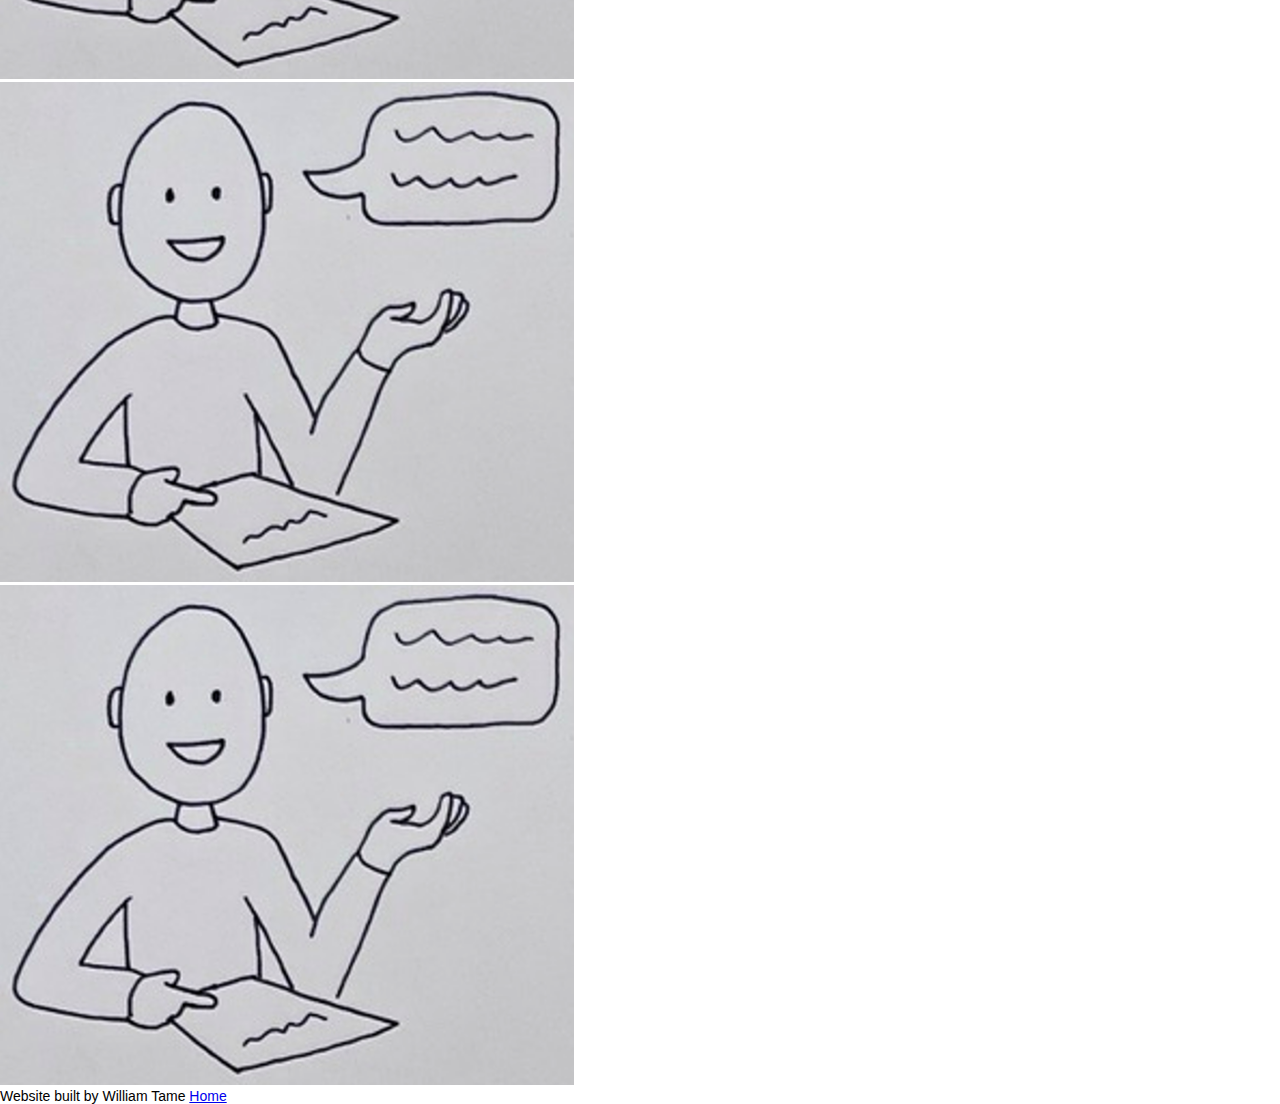
==== commit 97d93aeb: "commit all" ====
--- a/index.html
+++ b/index.html
@@ -7,12 +7,12 @@
 </head>
 <body>
   <div class="container">
-<p class="page-heading">Welcome</p>
+    <p class="page-heading">Welcome</p>
     <div class="grid-container">
 
       <!-- Image covering three columns -->
       <div class="grid-item image-item1">
-      <img src="images/Tame storytelling 1.png" alt="William Tame logo">
+        <img src="images/Tame storytelling 1.png" alt="William Tame logo">
       </div>
       
       <!-- Image covering two columns -->
@@ -21,74 +21,73 @@
       </div>
 
       <!-- Merged text covering three columns -->
-        <div class="grid-item text-mergetitle">
-            <p data-first-four="TAME" data-last-four="HOME" class="colorful-text"></p>
-          </div>
+      <div class="grid-item text-mergetitle">
+        <p data-first-four="TAME" data-last-four="HOME" class="colorful-text"></p>
       </div>
     </div>
+  </div>
 
-    <nav class="navbar">
-      <a href="#">Home</a>
-      <a href="https://tamelearning.com">EAL</a>
-      <a href="https://tamelearning.com">Digital Collaboration</a>
-      <a href="#">Coming soon</a>
-      <a href="https://tamehome.com/pet.html">PET</a>
-      <a href="https://williamtame.com">Art and Illustration</a>
-      <a href="https://www.linkedin.com/in/william-tame-b440451b2/">LinkedIn</a>
-      <a href="#">Contact Me</a>
-    </nav>
+  <nav class="navbar">
+    <a href="#">Home</a>
+    <a href="https://tamelearning.com">EAL</a>
+    <a href="https://tamelearning.com">Digital Collaboration</a>
+    <a href="#">Coming soon</a>
+    <a href="https://tamehome.com/pet.html">PET</a>
+    <a href="https://williamtame.com">Art and Illustration</a>
+    <a href="https://www.linkedin.com/in/william-tame-b440451b2/">LinkedIn</a>
+    <a href="#">Contact Me</a>
+  </nav>
 
-
+  <div class="second-grid-container">
+    <!-- Image covering columns 123-->
+    <div class="grid-item image-cover" style="grid-column: span 3;">
+      <img src="images/tamepuppet2.JPG" alt="Image Description">
+      <div class="caption">Tame Puppet</div>
+    </div>
     
-<div class="second-grid-container">
-      <!-- Image covering columns 123-->
-  <div class="grid-item image-cover" style="grid-column: span 3;">
-    <img src="images/tamepuppet2.JPG" alt="Image Description">
+    <!-- Image covering columns 456-->
+    <div class="grid-item image-cover" style="grid-column: span 3;">
+      <img src="images/Castle 1.jpg" alt="Castle 1">
+      <div class="caption">Castle 1</div>
+    </div>
+    
+    <!-- Image covering columns 789-->
+    <div class="grid-item image-cover" style="grid-column: span 3;">
+      <img src="images/PET glow with text.jpg" alt="Image Description">
+      <div class="caption">PET Glow</div>
+    </div>
+    
+    <!-- Image covering columns 10,11 and 12-->
+    <div class="grid-item image-cover" style="grid-column: span 3;">
+      <img src="images/sample thermometer.png" alt="Merged Image">
+      <div class="caption">Sample Thermometer</div>
+    </div>
   </div>
-      <!-- Image covering columns 456-->
-  <div class="grid-item image-cover" style="grid-column: span 3;">
-    <img src="images/Castle 1.jpg" alt="Castle 1">
-  </div>
-      <!-- Image covering columns 789-->
-    <div class="grid-item image-cover" style="grid-column: span 3;">
-        <img src="images/PET glow with text.jpg" alt="Image Description">
-    </div>
-      <!-- Image covering columns 10,11 and 12-->
-      <div class="grid-item image-cover" style="grid-column: span 3;">
-        <img src="images/sample thermometer.png" alt="Merged Image">
-    </div>
-
-</div>
 
   <!-- New grid item for heading and paragraph -->
   <div class="grid-item text-contentme">
-  <h2>About William Tame</h2>
+    <h2>About William Tame</h2>
   </div>
 
-<div>
-  
+  <div>
+    <div class="second-grid-container">
+      <div class="grid-item small-image"><a href="https://williamtame.com"><img src="images/talk.png" alt="Small Image 1"></a></div>
+      <div class="grid-item small-image"><a href="https://williamtame.com"><img src="images/talk.png" alt="Small Image 1"></a></div>
+      <div class="grid-item small-image"><a href="https://williamtame.com"><img src="images/talk.png" alt="Small Image 1"></a></div>
+      <div class="grid-item small-image"><a href="https://williamtame.com"><img src="images/talk.png" alt="Small Image 1"></a></div>
+      <div class="grid-item small-image"><a href="https://williamtame.com"><img src="images/talk.png" alt="Small Image 1"></a></div>
+      <div class="grid-item small-image"><a href="https://williamtame.com"><img src="images/talk.png" alt="Small Image 1"></a></div>
+      <div class="grid-item small-image"><a href="https://williamtame.com"><img src="images/talk.png" alt="Small Image 1"></a></div>
+      <div class="grid-item small-image"><a href="https://williamtame.com"><img src="images/talk.png" alt="Small Image 1"></a></div>
+      <div class="grid-item small-image"><a href="https://williamtame.com"><img src="images/talk.png" alt="Small Image 1"></a></div>
+      <div class="grid-item small-image"><a href="https://williamtame.com"><img src="images/talk.png" alt="Small Image 1"></a></div>
+      <div class="grid-item small-image"><a href="https://williamtame.com"><img src="images/talk.png" alt="Small Image 1"></a></div>
+      <div class="grid-item small-image"><a href="https://williamtame.com"><img src="images/talk.png" alt="Small Image 1"></a></div>
+    </div>
 
-  <div class="second-grid-container">
-    <div class="grid-item small-image"><a href="https://williamtame.com"><img src="images/talk.png" alt="Small Image 1"></a></div>
-    <div class="grid-item small-image"><a href="https://williamtame.com"><img src="images/talk.png" alt="Small Image 1"></a></div>
-    <div class="grid-item small-image"><a href="https://williamtame.com"><img src="images/talk.png" alt="Small Image 1"></a></div>
-    <div class="grid-item small-image"><a href="https://williamtame.com"><img src="images/talk.png" alt="Small Image 1"></a></div>
-    <div class="grid-item small-image"><a href="https://williamtame.com"><img src="images/talk.png" alt="Small Image 1"></a></div>
-    <div class="grid-item small-image"><a href="https://williamtame.com"><img src="images/talk.png" alt="Small Image 1"></a></div>
-    <div class="grid-item small-image"><a href="https://williamtame.com"><img src="images/talk.png" alt="Small Image 1"></a></div>
-    <div class="grid-item small-image"><a href="https://williamtame.com"><img src="images/talk.png" alt="Small Image 1"></a></div>
-    <div class="grid-item small-image"><a href="https://williamtame.com"><img src="images/talk.png" alt="Small Image 1"></a></div>
-    <div class="grid-item small-image"><a href="https://williamtame.com"><img src="images/talk.png" alt="Small Image 1"></a></div>
-    <div class="grid-item small-image"><a href="https://williamtame.com"><img src="images/talk.png" alt="Small Image 1"></a></div>
-    <div class="grid-item small-image"><a href="https://williamtame.com"><img src="images/talk.png" alt="Small Image 1"></a></div>
+    <div class="organisation">
+      <p>Website built by William Tame <a href="https://tamehome.com">Home</a></p>
+    </div>
   </div>
-  
-
-
-  <div class="organisation">
-    <P>Website built by William Tame<a href="https://tamehome.com">Home</a></P>
-  </div>
-</div>
-
 </body>
 </html>
--- a/styles.css
+++ b/styles.css
@@ -1,4 +1,4 @@
-*{
+* {
   margin: 0;
   padding: 0;
   box-sizing: border-box;
@@ -21,12 +21,12 @@
   max-width: 90%;
   margin: 0 auto;
   margin-bottom: 10px;
-  justify-content: center; /* Ensure the grid content is centered horizontally */
+  justify-content: center;
 }
 
 .grid-container {
   display: grid;
-  grid-template-columns: repeat(12, minmax(0, 1fr)); /* Change to twelve columns */
+  grid-template-columns: repeat(12, minmax(0, 1fr));
   gap: 10px;
 }
 
@@ -45,7 +45,6 @@
   content: attr(data-last-four);
   color: black;
 }
-
 
 .grid-item1 {
   background-color: #ffffff;
@@ -67,147 +66,28 @@
 .image-item2 {
   grid-column: 10 / span 2;
   display: flex;
-  justify-content: center; /* Center the content horizontally */
-  align-items: center; /* Center the content vertically */
+  justify-content: center;
+  align-items: center;
 }
 
 .image-item1 img {
-  width: 80%; /* Set the image width to 100% of its container */
-  max-width: 100%; /* Ensure the image doesn't exceed its original size */
-  height: auto; /* Maintain the aspect ratio */
+  width: 80%;
+  max-width: 100%;
+  height: auto;
 }
 
 .image-item2 img {
-  width: 50%; /* Set the image width to 100% of its container */
-  max-width: 100%; /* Ensure the image doesn't exceed its original size */
-  height: auto; /* Maintain the aspect ratio */
+  width: 50%;
+  max-width: 100%;
+  height: auto;
 }
 
 .text-mergetitle {
-  grid-column: 5 / span 4; /* Make the text grid item span columns 5 to 8 */
+  grid-column: 5 / span 4;
   font-weight: bolder;
   font-size: 62px;
   text-align: center;
   color: #007930;
   margin-top: 2px;
-  margin-bottom: 2px;
+  margin-bottom: 2px
 }
-
-@media only screen and (max-width: 600px) {
-  .navbar, .bottomnavbar {
-    flex-direction: column;
-    align-items: center;
-  }
-
-  .navbar a, .bottomnavbar a {
-    flex: none;
-    width: 100%;
-  }
-}
-
-.navbar {
-  display: flex;
-  justify-content: center;
-  flex-wrap: wrap;
-  background-color: #333;
-  padding: 10px;
-}
-
-.navbar a {
-  flex: 1;
-  text-align: center;
-  color: white;
-  text-decoration: none;
-  padding: 8px 16px;
-  border-radius: 4px;
-  transition: background-color 0.3s;
-}
-
-.navbar a:hover {
-  background-color: #00dd42e0;
-}
-
-/* Add this CSS for the second grid-container with twelve columns */
-.second-grid-container {
-  display: grid;
-  grid-template-columns: repeat(12, minmax(0, 1fr));
-  gap: 10px;
-}
-
-/* Apply styles to the grid items within the second grid-container */
-.second-grid-container .grid-item {
-  background-color: #ffffff;
-  padding: 10px;
-  text-align: center;
-  color: #ffffff;
-}
-
-.image-cover {
-  grid-column: 1 / span 3; /* Make the image grid item span four columns */
-  grid-row: span 1 / 3; /* Make the image grid item span three rows */
-}
-
-.image-cover img {
-  width: 100%; /* Make the image fill the entire width of its container */
-  height: auto; /* Maintain the image's aspect ratio */
-  border-radius: 8px; /* Optional: Add border-radius for rounded corners */
-}
-
-/* Image spanning grid items 66 to 73 */
-.second-grid-container .spanned-image {
-  grid-column: span 12; /* Span across 8 columns */
-}
-
-.second-grid-container .spanned-image img {
-  width: 100%;
-  height: auto;
-  /* Add any additional styling as needed */
-}
-
-.text-contentme {
-  grid-column: 5 / span 4; /* Make the text grid item span columns 4 to 8 */
-  grid-row: span 1; /* You can adjust the number of rows as needed */
-  padding: 10px; /* Add padding for better aesthetics */
-  background-color: #ffffff; /* Example background color, customize as needed */
-  text-align:center;
-}
-
-.text-contentme h2 {
-  font-size: 32px;
-  font-weight: bolder;
-  margin-bottom: 10px;
-  color: #007930;
-  margin-bottom: 15px;
-}
-
-.text-contentme p {
-  font-size: 16px; /* Example font size, customize as needed */
-  color: #333; /* Example text color, customize as needed */
-  margin-bottom: 20px;
-  text-align: left;
-}
-
-/* Small images in the second grid */
-.second-grid-container .small-image {
-  width: 100%;
-  margin: 10px 0; /* Adjust the margin as needed */
-}
-
-.second-grid-container .small-image img {
-  width: 100%;
-  height: auto;
-  transition: transform 0.3s ease; /* Add a smooth transition effect */
-}
-
-.second-grid-container .small-image img:hover {
-  transform: scale(1.2);
-  border-radius: 10px;
-  /* Add any additional styling for the hover effect */
-}
-
-
-.organisation{
-  text-align: center;
-  color: black;
-  margin-top: 10px;
-}
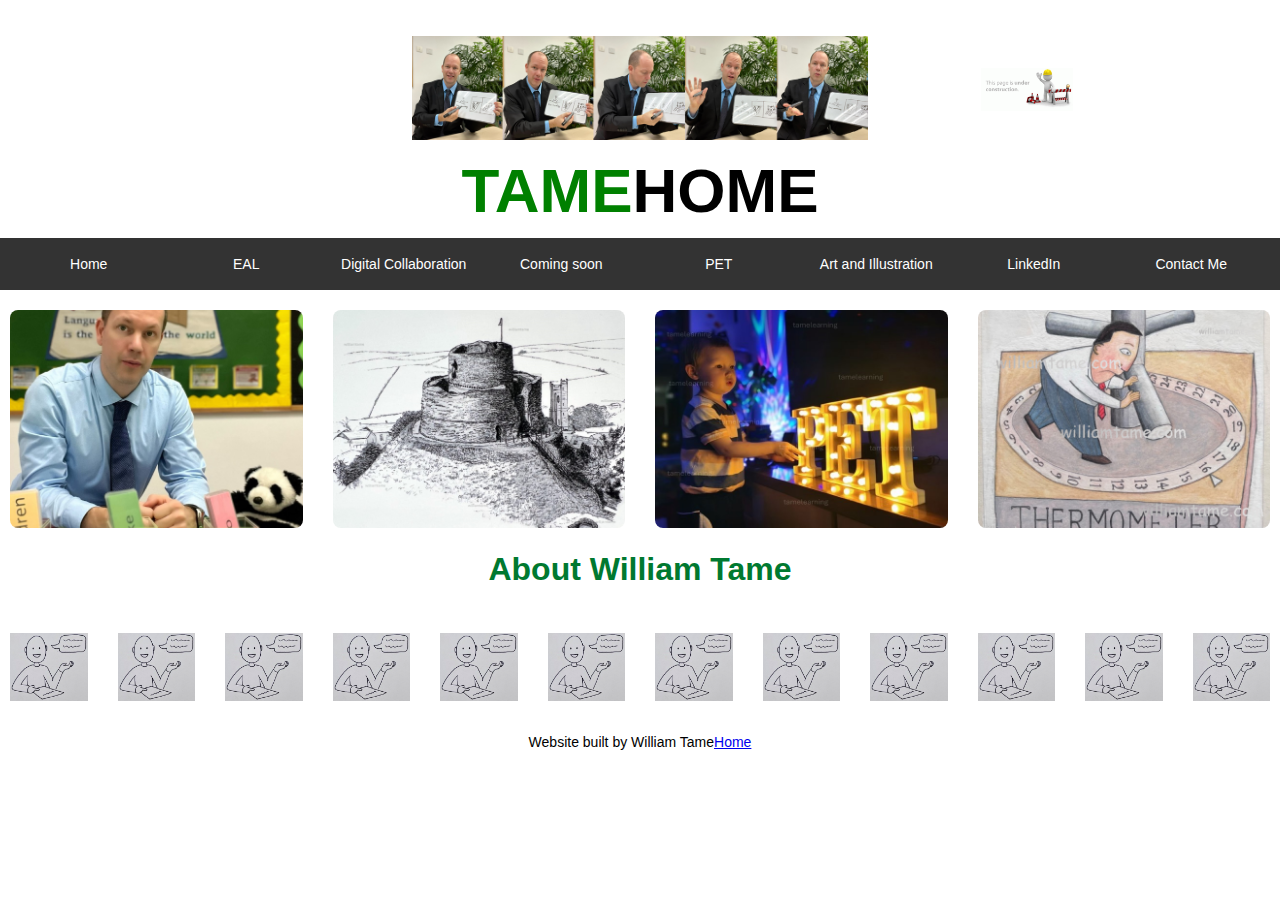
==== commit ac0eddde: "commit all" ====
--- a/index.html
+++ b/index.html
@@ -7,12 +7,12 @@
 </head>
 <body>
   <div class="container">
-    <p class="page-heading">Welcome</p>
+<p class="page-heading">Welcome</p>
     <div class="grid-container">
 
       <!-- Image covering three columns -->
       <div class="grid-item image-item1">
-        <img src="images/Tame storytelling 1.png" alt="William Tame logo">
+      <img src="images/Tame storytelling 1.png" alt="William Tame logo">
       </div>
       
       <!-- Image covering two columns -->
@@ -21,73 +21,74 @@
       </div>
 
       <!-- Merged text covering three columns -->
-      <div class="grid-item text-mergetitle">
-        <p data-first-four="TAME" data-last-four="HOME" class="colorful-text"></p>
+        <div class="grid-item text-mergetitle">
+            <p data-first-four="TAME" data-last-four="HOME" class="colorful-text"></p>
+          </div>
       </div>
     </div>
+
+    <nav class="navbar">
+      <a href="#">Home</a>
+      <a href="https://tamelearning.com">EAL</a>
+      <a href="https://tamelearning.com">Digital Collaboration</a>
+      <a href="#">Coming soon</a>
+      <a href="https://tamehome.com/pet.html">PET</a>
+      <a href="https://williamtame.com">Art and Illustration</a>
+      <a href="https://www.linkedin.com/in/william-tame-b440451b2/">LinkedIn</a>
+      <a href="#">Contact Me</a>
+    </nav>
+
+
+    
+<div class="second-grid-container">
+      <!-- Image covering columns 123-->
+  <div class="grid-item image-cover" style="grid-column: span 3;">
+    <img src="images/tamepuppet2.JPG" alt="Image Description">
   </div>
+      <!-- Image covering columns 456-->
+  <div class="grid-item image-cover" style="grid-column: span 3;">
+    <img src="images/Castle 1.jpg" alt="Castle 1">
+  </div>
+      <!-- Image covering columns 789-->
+    <div class="grid-item image-cover" style="grid-column: span 3;">
+        <img src="images/PET glow with text.jpg" alt="Image Description">
+    </div>
+      <!-- Image covering columns 10,11 and 12-->
+      <div class="grid-item image-cover" style="grid-column: span 3;">
+        <img src="images/sample thermometer.png" alt="Merged Image">
+    </div>
 
-  <nav class="navbar">
-    <a href="#">Home</a>
-    <a href="https://tamelearning.com">EAL</a>
-    <a href="https://tamelearning.com">Digital Collaboration</a>
-    <a href="#">Coming soon</a>
-    <a href="https://tamehome.com/pet.html">PET</a>
-    <a href="https://williamtame.com">Art and Illustration</a>
-    <a href="https://www.linkedin.com/in/william-tame-b440451b2/">LinkedIn</a>
-    <a href="#">Contact Me</a>
-  </nav>
-
-  <div class="second-grid-container">
-    <!-- Image covering columns 123-->
-    <div class="grid-item image-cover" style="grid-column: span 3;">
-      <img src="images/tamepuppet2.JPG" alt="Image Description">
-      <div class="caption">Tame Puppet</div>
-    </div>
-    
-    <!-- Image covering columns 456-->
-    <div class="grid-item image-cover" style="grid-column: span 3;">
-      <img src="images/Castle 1.jpg" alt="Castle 1">
-      <div class="caption">Castle 1</div>
-    </div>
-    
-    <!-- Image covering columns 789-->
-    <div class="grid-item image-cover" style="grid-column: span 3;">
-      <img src="images/PET glow with text.jpg" alt="Image Description">
-      <div class="caption">PET Glow</div>
-    </div>
-    
-    <!-- Image covering columns 10,11 and 12-->
-    <div class="grid-item image-cover" style="grid-column: span 3;">
-      <img src="images/sample thermometer.png" alt="Merged Image">
-      <div class="caption">Sample Thermometer</div>
-    </div>
-  </div>
+</div>
 
   <!-- New grid item for heading and paragraph -->
   <div class="grid-item text-contentme">
-    <h2>About William Tame</h2>
+  <h2>About William Tame</h2>
   </div>
 
-  <div>
-    <div class="second-grid-container">
-      <div class="grid-item small-image"><a href="https://williamtame.com"><img src="images/talk.png" alt="Small Image 1"></a></div>
-      <div class="grid-item small-image"><a href="https://williamtame.com"><img src="images/talk.png" alt="Small Image 1"></a></div>
-      <div class="grid-item small-image"><a href="https://williamtame.com"><img src="images/talk.png" alt="Small Image 1"></a></div>
-      <div class="grid-item small-image"><a href="https://williamtame.com"><img src="images/talk.png" alt="Small Image 1"></a></div>
-      <div class="grid-item small-image"><a href="https://williamtame.com"><img src="images/talk.png" alt="Small Image 1"></a></div>
-      <div class="grid-item small-image"><a href="https://williamtame.com"><img src="images/talk.png" alt="Small Image 1"></a></div>
-      <div class="grid-item small-image"><a href="https://williamtame.com"><img src="images/talk.png" alt="Small Image 1"></a></div>
-      <div class="grid-item small-image"><a href="https://williamtame.com"><img src="images/talk.png" alt="Small Image 1"></a></div>
-      <div class="grid-item small-image"><a href="https://williamtame.com"><img src="images/talk.png" alt="Small Image 1"></a></div>
-      <div class="grid-item small-image"><a href="https://williamtame.com"><img src="images/talk.png" alt="Small Image 1"></a></div>
-      <div class="grid-item small-image"><a href="https://williamtame.com"><img src="images/talk.png" alt="Small Image 1"></a></div>
-      <div class="grid-item small-image"><a href="https://williamtame.com"><img src="images/talk.png" alt="Small Image 1"></a></div>
-    </div>
+<div>
+  
 
-    <div class="organisation">
-      <p>Website built by William Tame <a href="https://tamehome.com">Home</a></p>
-    </div>
+  <div class="second-grid-container">
+    <div class="grid-item small-image"><a href="https://williamtame.com"><img src="images/talk.png" alt="Small Image 1"></a></div>
+    <div class="grid-item small-image"><a href="https://williamtame.com"><img src="images/talk.png" alt="Small Image 1"></a></div>
+    <div class="grid-item small-image"><a href="https://williamtame.com"><img src="images/talk.png" alt="Small Image 1"></a></div>
+    <div class="grid-item small-image"><a href="https://williamtame.com"><img src="images/talk.png" alt="Small Image 1"></a></div>
+    <div class="grid-item small-image"><a href="https://williamtame.com"><img src="images/talk.png" alt="Small Image 1"></a></div>
+    <div class="grid-item small-image"><a href="https://williamtame.com"><img src="images/talk.png" alt="Small Image 1"></a></div>
+    <div class="grid-item small-image"><a href="https://williamtame.com"><img src="images/talk.png" alt="Small Image 1"></a></div>
+    <div class="grid-item small-image"><a href="https://williamtame.com"><img src="images/talk.png" alt="Small Image 1"></a></div>
+    <div class="grid-item small-image"><a href="https://williamtame.com"><img src="images/talk.png" alt="Small Image 1"></a></div>
+    <div class="grid-item small-image"><a href="https://williamtame.com"><img src="images/talk.png" alt="Small Image 1"></a></div>
+    <div class="grid-item small-image"><a href="https://williamtame.com"><img src="images/talk.png" alt="Small Image 1"></a></div>
+    <div class="grid-item small-image"><a href="https://williamtame.com"><img src="images/talk.png" alt="Small Image 1"></a></div>
   </div>
+  
+
+
+  <div class="organisation">
+    <P>Website built by William Tame<a href="https://tamehome.com">Home</a></P>
+  </div>
+</div>
+
 </body>
 </html>
--- a/styles.css
+++ b/styles.css
@@ -1,4 +1,4 @@
-* {
+*{
   margin: 0;
   padding: 0;
   box-sizing: border-box;
@@ -21,73 +21,193 @@
   max-width: 90%;
   margin: 0 auto;
   margin-bottom: 10px;
+  justify-content: center; /* Ensure the grid content is centered horizontally */
+}
+
+.grid-container {
+  display: grid;
+  grid-template-columns: repeat(12, minmax(0, 1fr)); /* Change to twelve columns */
+  gap: 10px;
+}
+
+.page-heading {
+  margin-top: 20px;
+  text-align: center;
+  color: #ffffff;
+}
+
+.colorful-text::before {
+  content: attr(data-first-four);
+  color: green;
+}
+
+.colorful-text::after {
+  content: attr(data-last-four);
+  color: black;
+}
+
+
+.grid-item1 {
+  background-color: #ffffff;
+  padding: 4px;
+  text-align: center;
+}
+
+.image-item1 {
+  grid-column: 4 / span 6;
+  text-align: center;
+}
+
+.grid-item2 {
+  background-color: #ffffff;
+  padding: 4px;
+  text-align: center;
+}
+
+.image-item2 {
+  grid-column: 10 / span 2;
+  display: flex;
+  justify-content: center; /* Center the content horizontally */
+  align-items: center; /* Center the content vertically */
+}
+
+.image-item1 img {
+  width: 80%; /* Set the image width to 100% of its container */
+  max-width: 100%; /* Ensure the image doesn't exceed its original size */
+  height: auto; /* Maintain the aspect ratio */
+}
+
+.image-item2 img {
+  width: 50%; /* Set the image width to 100% of its container */
+  max-width: 100%; /* Ensure the image doesn't exceed its original size */
+  height: auto; /* Maintain the aspect ratio */
+}
+
+.text-mergetitle {
+  grid-column: 5 / span 4; /* Make the text grid item span columns 5 to 8 */
+  font-weight: bolder;
+  font-size: 62px;
+  text-align: center;
+  color: #007930;
+  margin-top: 2px;
+  margin-bottom: 2px;
+}
+
+@media only screen and (max-width: 600px) {
+  .navbar, .bottomnavbar {
+    flex-direction: column;
+    align-items: center;
+  }
+
+  .navbar a, .bottomnavbar a {
+    flex: none;
+    width: 100%;
+  }
+}
+
+.navbar {
+  display: flex;
   justify-content: center;
-}
-
-.grid-container {
+  flex-wrap: wrap;
+  background-color: #333;
+  padding: 10px;
+}
+
+.navbar a {
+  flex: 1;
+  text-align: center;
+  color: white;
+  text-decoration: none;
+  padding: 8px 16px;
+  border-radius: 4px;
+  transition: background-color 0.3s;
+}
+
+.navbar a:hover {
+  background-color: #00dd42e0;
+}
+
+/* Add this CSS for the second grid-container with twelve columns */
+.second-grid-container {
   display: grid;
   grid-template-columns: repeat(12, minmax(0, 1fr));
   gap: 10px;
 }
 
-.page-heading {
-  margin-top: 20px;
+/* Apply styles to the grid items within the second grid-container */
+.second-grid-container .grid-item {
+  background-color: #ffffff;
+  padding: 10px;
   text-align: center;
   color: #ffffff;
 }
 
-.colorful-text::before {
-  content: attr(data-first-four);
-  color: green;
-}
-
-.colorful-text::after {
-  content: attr(data-last-four);
+.image-cover {
+  grid-column: 1 / span 3; /* Make the image grid item span four columns */
+  grid-row: span 1 / 3; /* Make the image grid item span three rows */
+}
+
+.image-cover img {
+  width: 100%; /* Make the image fill the entire width of its container */
+  height: auto; /* Maintain the image's aspect ratio */
+  border-radius: 8px; /* Optional: Add border-radius for rounded corners */
+}
+
+/* Image spanning grid items 66 to 73 */
+.second-grid-container .spanned-image {
+  grid-column: span 12; /* Span across 8 columns */
+}
+
+.second-grid-container .spanned-image img {
+  width: 100%;
+  height: auto;
+  /* Add any additional styling as needed */
+}
+
+.text-contentme {
+  grid-column: 5 / span 4; /* Make the text grid item span columns 4 to 8 */
+  grid-row: span 1; /* You can adjust the number of rows as needed */
+  padding: 10px; /* Add padding for better aesthetics */
+  background-color: #ffffff; /* Example background color, customize as needed */
+  text-align:center;
+}
+
+.text-contentme h2 {
+  font-size: 32px;
+  font-weight: bolder;
+  margin-bottom: 10px;
+  color: #007930;
+  margin-bottom: 15px;
+}
+
+.text-contentme p {
+  font-size: 16px; /* Example font size, customize as needed */
+  color: #333; /* Example text color, customize as needed */
+  margin-bottom: 20px;
+  text-align: left;
+}
+
+/* Small images in the second grid */
+.second-grid-container .small-image {
+  width: 100%;
+  margin: 10px 0; /* Adjust the margin as needed */
+}
+
+.second-grid-container .small-image img {
+  width: 100%;
+  height: auto;
+  transition: transform 0.3s ease; /* Add a smooth transition effect */
+}
+
+.second-grid-container .small-image img:hover {
+  transform: scale(1.2);
+  border-radius: 10px;
+  /* Add any additional styling for the hover effect */
+}
+
+
+.organisation{
+  text-align: center;
   color: black;
-}
-
-.grid-item1 {
-  background-color: #ffffff;
-  padding: 4px;
-  text-align: center;
-}
-
-.image-item1 {
-  grid-column: 4 / span 6;
-  text-align: center;
-}
-
-.grid-item2 {
-  background-color: #ffffff;
-  padding: 4px;
-  text-align: center;
-}
-
-.image-item2 {
-  grid-column: 10 / span 2;
-  display: flex;
-  justify-content: center;
-  align-items: center;
-}
-
-.image-item1 img {
-  width: 80%;
-  max-width: 100%;
-  height: auto;
-}
-
-.image-item2 img {
-  width: 50%;
-  max-width: 100%;
-  height: auto;
-}
-
-.text-mergetitle {
-  grid-column: 5 / span 4;
-  font-weight: bolder;
-  font-size: 62px;
-  text-align: center;
-  color: #007930;
-  margin-top: 2px;
-  margin-bottom: 2px
-}
+  margin-top: 10px;
+}
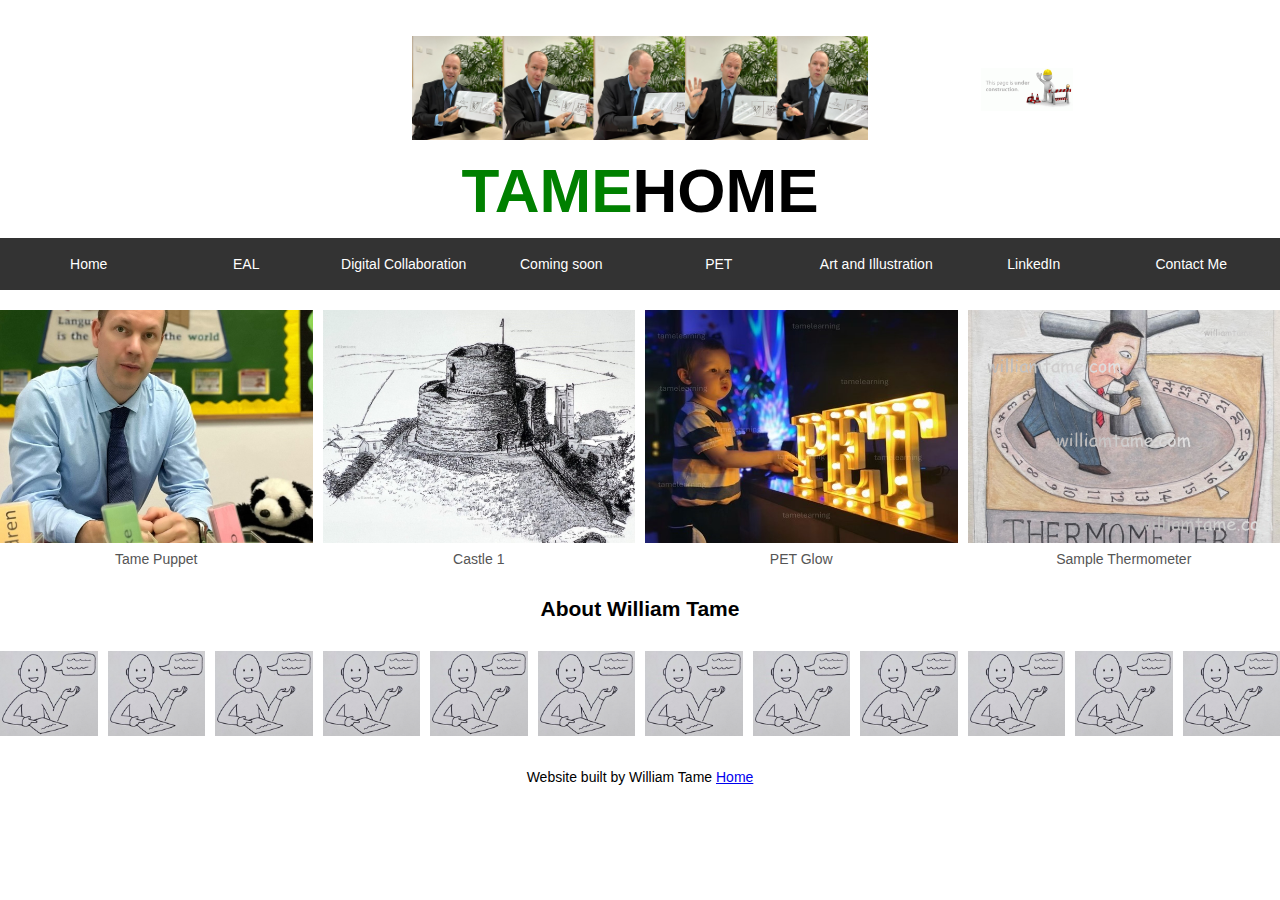
==== commit 156eeb22: "commit all" ====
--- a/index.html
+++ b/index.html
@@ -7,12 +7,12 @@
 </head>
 <body>
   <div class="container">
-<p class="page-heading">Welcome</p>
+    <p class="page-heading">Welcome</p>
     <div class="grid-container">
 
       <!-- Image covering three columns -->
       <div class="grid-item image-item1">
-      <img src="images/Tame storytelling 1.png" alt="William Tame logo">
+        <img src="images/Tame storytelling 1.png" alt="William Tame logo">
       </div>
       
       <!-- Image covering two columns -->
@@ -21,74 +21,73 @@
       </div>
 
       <!-- Merged text covering three columns -->
-        <div class="grid-item text-mergetitle">
-            <p data-first-four="TAME" data-last-four="HOME" class="colorful-text"></p>
-          </div>
+      <div class="grid-item text-mergetitle">
+        <p data-first-four="TAME" data-last-four="HOME" class="colorful-text"></p>
       </div>
     </div>
+  </div>
 
-    <nav class="navbar">
-      <a href="#">Home</a>
-      <a href="https://tamelearning.com">EAL</a>
-      <a href="https://tamelearning.com">Digital Collaboration</a>
-      <a href="#">Coming soon</a>
-      <a href="https://tamehome.com/pet.html">PET</a>
-      <a href="https://williamtame.com">Art and Illustration</a>
-      <a href="https://www.linkedin.com/in/william-tame-b440451b2/">LinkedIn</a>
-      <a href="#">Contact Me</a>
-    </nav>
+  <nav class="navbar">
+    <a href="#">Home</a>
+    <a href="https://tamelearning.com">EAL</a>
+    <a href="https://tamelearning.com">Digital Collaboration</a>
+    <a href="#">Coming soon</a>
+    <a href="https://tamehome.com/pet.html">PET</a>
+    <a href="https://williamtame.com">Art and Illustration</a>
+    <a href="https://www.linkedin.com/in/william-tame-b440451b2/">LinkedIn</a>
+    <a href="#">Contact Me</a>
+  </nav>
 
-
+  <div class="second-grid-container">
+    <!-- Image covering columns 123-->
+    <div class="grid-item image-cover" style="grid-column: span 3;">
+      <img src="images/tamepuppet2.JPG" alt="Image Description">
+      <div class="caption">Tame Puppet</div>
+    </div>
     
-<div class="second-grid-container">
-      <!-- Image covering columns 123-->
-  <div class="grid-item image-cover" style="grid-column: span 3;">
-    <img src="images/tamepuppet2.JPG" alt="Image Description">
+    <!-- Image covering columns 456-->
+    <div class="grid-item image-cover" style="grid-column: span 3;">
+      <img src="images/Castle 1.jpg" alt="Castle 1">
+      <div class="caption">Castle 1</div>
+    </div>
+    
+    <!-- Image covering columns 789-->
+    <div class="grid-item image-cover" style="grid-column: span 3;">
+      <img src="images/PET glow with text.jpg" alt="Image Description">
+      <div class="caption">PET Glow</div>
+    </div>
+    
+    <!-- Image covering columns 10,11 and 12-->
+    <div class="grid-item image-cover" style="grid-column: span 3;">
+      <img src="images/sample thermometer.png" alt="Merged Image">
+      <div class="caption">Sample Thermometer</div>
+    </div>
   </div>
-      <!-- Image covering columns 456-->
-  <div class="grid-item image-cover" style="grid-column: span 3;">
-    <img src="images/Castle 1.jpg" alt="Castle 1">
-  </div>
-      <!-- Image covering columns 789-->
-    <div class="grid-item image-cover" style="grid-column: span 3;">
-        <img src="images/PET glow with text.jpg" alt="Image Description">
-    </div>
-      <!-- Image covering columns 10,11 and 12-->
-      <div class="grid-item image-cover" style="grid-column: span 3;">
-        <img src="images/sample thermometer.png" alt="Merged Image">
-    </div>
-
-</div>
 
   <!-- New grid item for heading and paragraph -->
   <div class="grid-item text-contentme">
-  <h2>About William Tame</h2>
+    <h2>About William Tame</h2>
   </div>
 
-<div>
-  
+  <div>
+    <div class="second-grid-container">
+      <div class="grid-item small-image"><a href="https://williamtame.com"><img src="images/talk.png" alt="Small Image 1"></a></div>
+      <div class="grid-item small-image"><a href="https://williamtame.com"><img src="images/talk.png" alt="Small Image 1"></a></div>
+      <div class="grid-item small-image"><a href="https://williamtame.com"><img src="images/talk.png" alt="Small Image 1"></a></div>
+      <div class="grid-item small-image"><a href="https://williamtame.com"><img src="images/talk.png" alt="Small Image 1"></a></div>
+      <div class="grid-item small-image"><a href="https://williamtame.com"><img src="images/talk.png" alt="Small Image 1"></a></div>
+      <div class="grid-item small-image"><a href="https://williamtame.com"><img src="images/talk.png" alt="Small Image 1"></a></div>
+      <div class="grid-item small-image"><a href="https://williamtame.com"><img src="images/talk.png" alt="Small Image 1"></a></div>
+      <div class="grid-item small-image"><a href="https://williamtame.com"><img src="images/talk.png" alt="Small Image 1"></a></div>
+      <div class="grid-item small-image"><a href="https://williamtame.com"><img src="images/talk.png" alt="Small Image 1"></a></div>
+      <div class="grid-item small-image"><a href="https://williamtame.com"><img src="images/talk.png" alt="Small Image 1"></a></div>
+      <div class="grid-item small-image"><a href="https://williamtame.com"><img src="images/talk.png" alt="Small Image 1"></a></div>
+      <div class="grid-item small-image"><a href="https://williamtame.com"><img src="images/talk.png" alt="Small Image 1"></a></div>
+    </div>
 
-  <div class="second-grid-container">
-    <div class="grid-item small-image"><a href="https://williamtame.com"><img src="images/talk.png" alt="Small Image 1"></a></div>
-    <div class="grid-item small-image"><a href="https://williamtame.com"><img src="images/talk.png" alt="Small Image 1"></a></div>
-    <div class="grid-item small-image"><a href="https://williamtame.com"><img src="images/talk.png" alt="Small Image 1"></a></div>
-    <div class="grid-item small-image"><a href="https://williamtame.com"><img src="images/talk.png" alt="Small Image 1"></a></div>
-    <div class="grid-item small-image"><a href="https://williamtame.com"><img src="images/talk.png" alt="Small Image 1"></a></div>
-    <div class="grid-item small-image"><a href="https://williamtame.com"><img src="images/talk.png" alt="Small Image 1"></a></div>
-    <div class="grid-item small-image"><a href="https://williamtame.com"><img src="images/talk.png" alt="Small Image 1"></a></div>
-    <div class="grid-item small-image"><a href="https://williamtame.com"><img src="images/talk.png" alt="Small Image 1"></a></div>
-    <div class="grid-item small-image"><a href="https://williamtame.com"><img src="images/talk.png" alt="Small Image 1"></a></div>
-    <div class="grid-item small-image"><a href="https://williamtame.com"><img src="images/talk.png" alt="Small Image 1"></a></div>
-    <div class="grid-item small-image"><a href="https://williamtame.com"><img src="images/talk.png" alt="Small Image 1"></a></div>
-    <div class="grid-item small-image"><a href="https://williamtame.com"><img src="images/talk.png" alt="Small Image 1"></a></div>
+    <div class="organisation">
+      <p>Website built by William Tame <a href="https://tamehome.com">Home</a></p>
+    </div>
   </div>
-  
-
-
-  <div class="organisation">
-    <P>Website built by William Tame<a href="https://tamehome.com">Home</a></P>
-  </div>
-</div>
-
 </body>
 </html>
--- a/styles.css
+++ b/styles.css
@@ -1,4 +1,4 @@
-*{
+* {
   margin: 0;
   padding: 0;
   box-sizing: border-box;
@@ -21,12 +21,12 @@
   max-width: 90%;
   margin: 0 auto;
   margin-bottom: 10px;
-  justify-content: center; /* Ensure the grid content is centered horizontally */
+  justify-content: center;
 }
 
 .grid-container {
   display: grid;
-  grid-template-columns: repeat(12, minmax(0, 1fr)); /* Change to twelve columns */
+  grid-template-columns: repeat(12, minmax(0, 1fr));
   gap: 10px;
 }
 
@@ -45,7 +45,6 @@
   content: attr(data-last-four);
   color: black;
 }
-
 
 .grid-item1 {
   background-color: #ffffff;
@@ -67,24 +66,24 @@
 .image-item2 {
   grid-column: 10 / span 2;
   display: flex;
-  justify-content: center; /* Center the content horizontally */
-  align-items: center; /* Center the content vertically */
+  justify-content: center;
+  align-items: center;
 }
 
 .image-item1 img {
-  width: 80%; /* Set the image width to 100% of its container */
-  max-width: 100%; /* Ensure the image doesn't exceed its original size */
-  height: auto; /* Maintain the aspect ratio */
+  width: 80%;
+  max-width: 100%;
+  height: auto;
 }
 
 .image-item2 img {
-  width: 50%; /* Set the image width to 100% of its container */
-  max-width: 100%; /* Ensure the image doesn't exceed its original size */
-  height: auto; /* Maintain the aspect ratio */
+  width: 50%;
+  max-width: 100%;
+  height: auto;
 }
 
 .text-mergetitle {
-  grid-column: 5 / span 4; /* Make the text grid item span columns 5 to 8 */
+  grid-column: 5 / span 4;
   font-weight: bolder;
   font-size: 62px;
   text-align: center;
@@ -124,90 +123,44 @@
 }
 
 .navbar a:hover {
-  background-color: #00dd42e0;
+  background-color: #555;
 }
 
-/* Add this CSS for the second grid-container with twelve columns */
 .second-grid-container {
   display: grid;
   grid-template-columns: repeat(12, minmax(0, 1fr));
   gap: 10px;
+  margin: 20px 0;
 }
 
-/* Apply styles to the grid items within the second grid-container */
-.second-grid-container .grid-item {
-  background-color: #ffffff;
-  padding: 10px;
-  text-align: center;
-  color: #ffffff;
-}
-
-.image-cover {
-  grid-column: 1 / span 3; /* Make the image grid item span four columns */
-  grid-row: span 1 / 3; /* Make the image grid item span three rows */
-}
-
-.image-cover img {
-  width: 100%; /* Make the image fill the entire width of its container */
-  height: auto; /* Maintain the image's aspect ratio */
-  border-radius: 8px; /* Optional: Add border-radius for rounded corners */
-}
-
-/* Image spanning grid items 66 to 73 */
-.second-grid-container .spanned-image {
-  grid-column: span 12; /* Span across 8 columns */
-}
-
-.second-grid-container .spanned-image img {
+.grid-item.image-cover img {
   width: 100%;
   height: auto;
-  /* Add any additional styling as needed */
 }
 
 .text-contentme {
-  grid-column: 5 / span 4; /* Make the text grid item span columns 4 to 8 */
-  grid-row: span 1; /* You can adjust the number of rows as needed */
-  padding: 10px; /* Add padding for better aesthetics */
-  background-color: #ffffff; /* Example background color, customize as needed */
-  text-align:center;
+  grid-column: span 12;
+  text-align: center;
+  padding: 10px;
 }
 
-.text-contentme h2 {
-  font-size: 32px;
-  font-weight: bolder;
-  margin-bottom: 10px;
-  color: #007930;
-  margin-bottom: 15px;
+.organisation {
+  text-align: center;
+  padding: 10px;
 }
 
-.text-contentme p {
-  font-size: 16px; /* Example font size, customize as needed */
-  color: #333; /* Example text color, customize as needed */
-  margin-bottom: 20px;
-  text-align: left;
+.caption {
+  margin-top: 5px;
+  font-size: 14px;
+  color: #555;
+  text-align: center;
 }
 
-/* Small images in the second grid */
-.second-grid-container .small-image {
-  width: 100%;
-  margin: 10px 0; /* Adjust the margin as needed */
+.small-image {
+  grid-column: span 1;
 }
 
-.second-grid-container .small-image img {
+.small-image img {
   width: 100%;
   height: auto;
-  transition: transform 0.3s ease; /* Add a smooth transition effect */
 }
-
-.second-grid-container .small-image img:hover {
-  transform: scale(1.2);
-  border-radius: 10px;
-  /* Add any additional styling for the hover effect */
-}
-
-
-.organisation{
-  text-align: center;
-  color: black;
-  margin-top: 10px;
-}
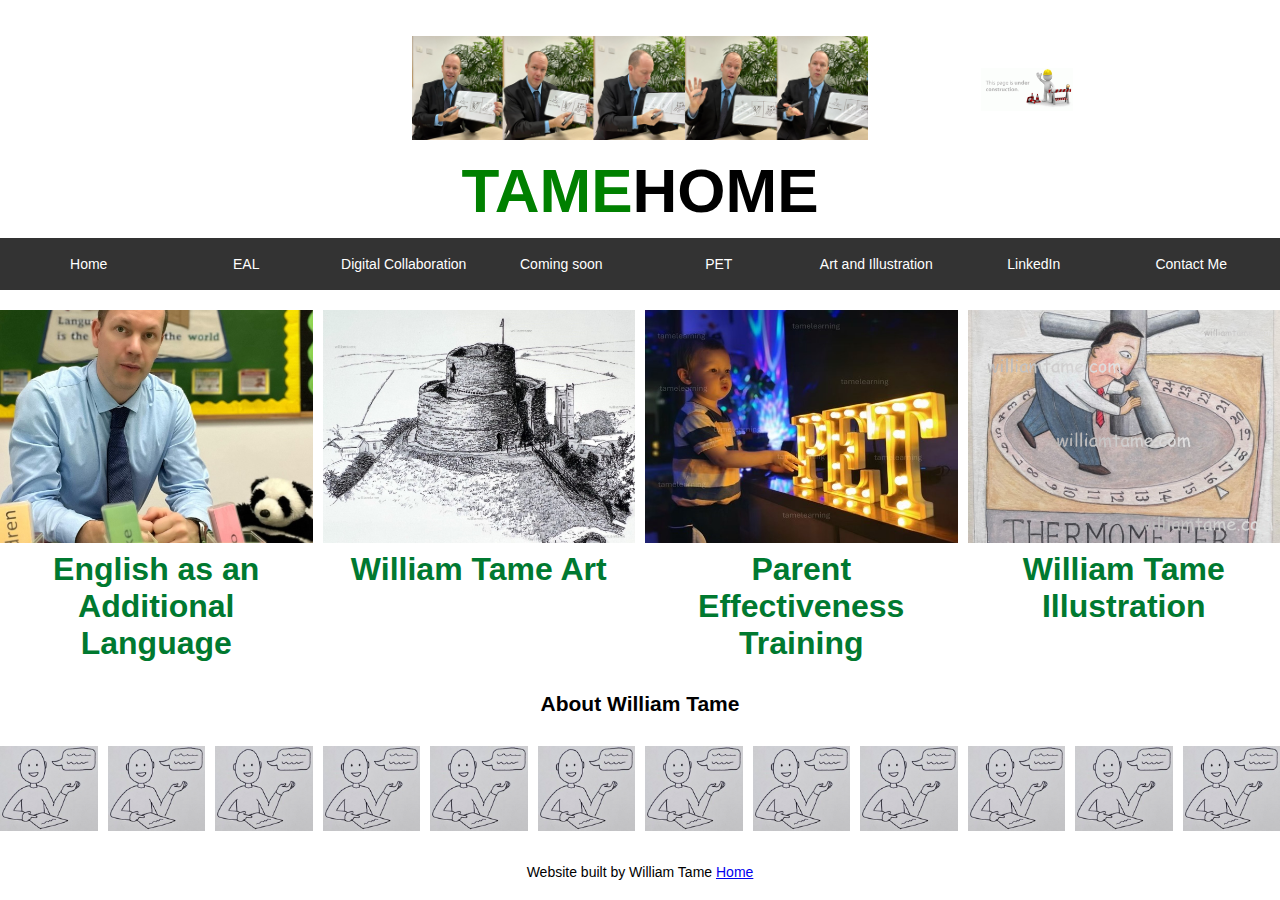
==== commit edeaf9bc: "commit all" ====
--- a/index.html
+++ b/index.html
@@ -42,25 +42,25 @@
     <!-- Image covering columns 123-->
     <div class="grid-item image-cover" style="grid-column: span 3;">
       <img src="images/tamepuppet2.JPG" alt="Image Description">
-      <div class="caption">Tame Puppet</div>
+      <div class="caption">English as an Additional Language</div>
     </div>
     
     <!-- Image covering columns 456-->
     <div class="grid-item image-cover" style="grid-column: span 3;">
       <img src="images/Castle 1.jpg" alt="Castle 1">
-      <div class="caption">Castle 1</div>
+      <div class="caption">William Tame Art</div>
     </div>
     
     <!-- Image covering columns 789-->
     <div class="grid-item image-cover" style="grid-column: span 3;">
       <img src="images/PET glow with text.jpg" alt="Image Description">
-      <div class="caption">PET Glow</div>
+      <div class="caption">Parent Effectiveness Training</div>
     </div>
     
     <!-- Image covering columns 10,11 and 12-->
     <div class="grid-item image-cover" style="grid-column: span 3;">
       <img src="images/sample thermometer.png" alt="Merged Image">
-      <div class="caption">Sample Thermometer</div>
+      <div class="caption">William Tame Illustration</div>
     </div>
   </div>
 
--- a/styles.css
+++ b/styles.css
@@ -151,8 +151,10 @@
 
 .caption {
   margin-top: 5px;
-  font-size: 14px;
+  font-size: 32px;
   color: #555;
+  font-weight: bold; /* Make the text bold */
+  color: #007930; /* Match the color with the merge title */
   text-align: center;
 }
 
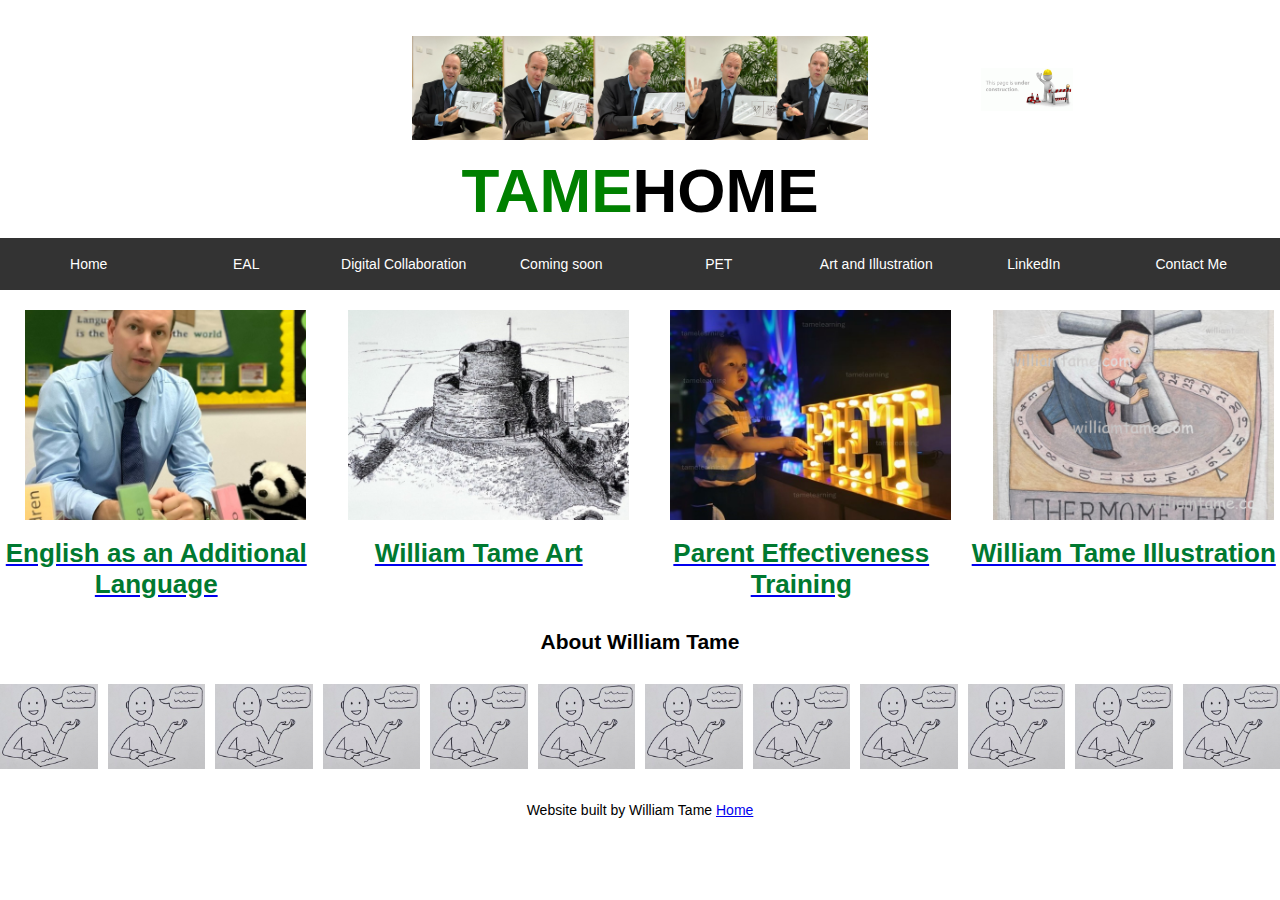
==== commit f26994b2: "commit all" ====
--- a/index.html
+++ b/index.html
@@ -41,27 +41,36 @@
   <div class="second-grid-container">
     <!-- Image covering columns 123-->
     <div class="grid-item image-cover" style="grid-column: span 3;">
-      <img src="images/tamepuppet2.JPG" alt="Image Description">
-      <div class="caption">English as an Additional Language</div>
+      <a href="https://tamelearning.com" target="_blank">
+        <img src="images/tamepuppet2.JPG" alt="Image Description">
+        <div class="caption">English as an Additional Language</div>
+      </a>
     </div>
     
     <!-- Image covering columns 456-->
     <div class="grid-item image-cover" style="grid-column: span 3;">
-      <img src="images/Castle 1.jpg" alt="Castle 1">
-      <div class="caption">William Tame Art</div>
+      <a href="https://williamtame.com" target="_blank">
+        <img src="images/Castle 1.jpg" alt="Castle 1">
+        <div class="caption">William Tame Art</div>
+      </a>
     </div>
     
     <!-- Image covering columns 789-->
     <div class="grid-item image-cover" style="grid-column: span 3;">
-      <img src="images/PET glow with text.jpg" alt="Image Description">
-      <div class="caption">Parent Effectiveness Training</div>
+      <a href="https://tamehome.com/pet.html" target="_blank">
+        <img src="images/PET glow with text.jpg" alt="Image Description">
+        <div class="caption">Parent Effectiveness Training</div>
+      </a>
     </div>
     
-    <!-- Image covering columns 10,11 and 12-->
+    <!-- Image covering columns 10, 11 and 12-->
     <div class="grid-item image-cover" style="grid-column: span 3;">
-      <img src="images/sample thermometer.png" alt="Merged Image">
-      <div class="caption">William Tame Illustration</div>
+      <a href="https://williamtame.com" target="_blank">
+        <img src="images/sample thermometer.png" alt="Merged Image">
+        <div class="caption">William Tame Illustration</div>
+      </a>
     </div>
+    
   </div>
 
   <!-- New grid item for heading and paragraph -->
--- a/styles.css
+++ b/styles.css
@@ -123,7 +123,7 @@
 }
 
 .navbar a:hover {
-  background-color: #555;
+  background-color: #24c231;
 }
 
 .second-grid-container {
@@ -134,8 +134,16 @@
 }
 
 .grid-item.image-cover img {
-  width: 100%;
+  width: 90%;
   height: auto;
+  margin-left: 25px;
+  margin-bottom: 10px;
+}
+
+.image-cover img:hover {
+  transform: scale(1.1);
+  border-radius: 8px;
+  /* Add any additional styling for the hover effect */
 }
 
 .text-contentme {
@@ -151,7 +159,7 @@
 
 .caption {
   margin-top: 5px;
-  font-size: 32px;
+  font-size: 26px;
   color: #555;
   font-weight: bold; /* Make the text bold */
   color: #007930; /* Match the color with the merge title */
@@ -166,3 +174,9 @@
   width: 100%;
   height: auto;
 }
+
+.small-image img:hover {
+  transform: scale(1.2);
+  border-radius: 10px;
+  /* Add any additional styling for the hover effect */
+}
